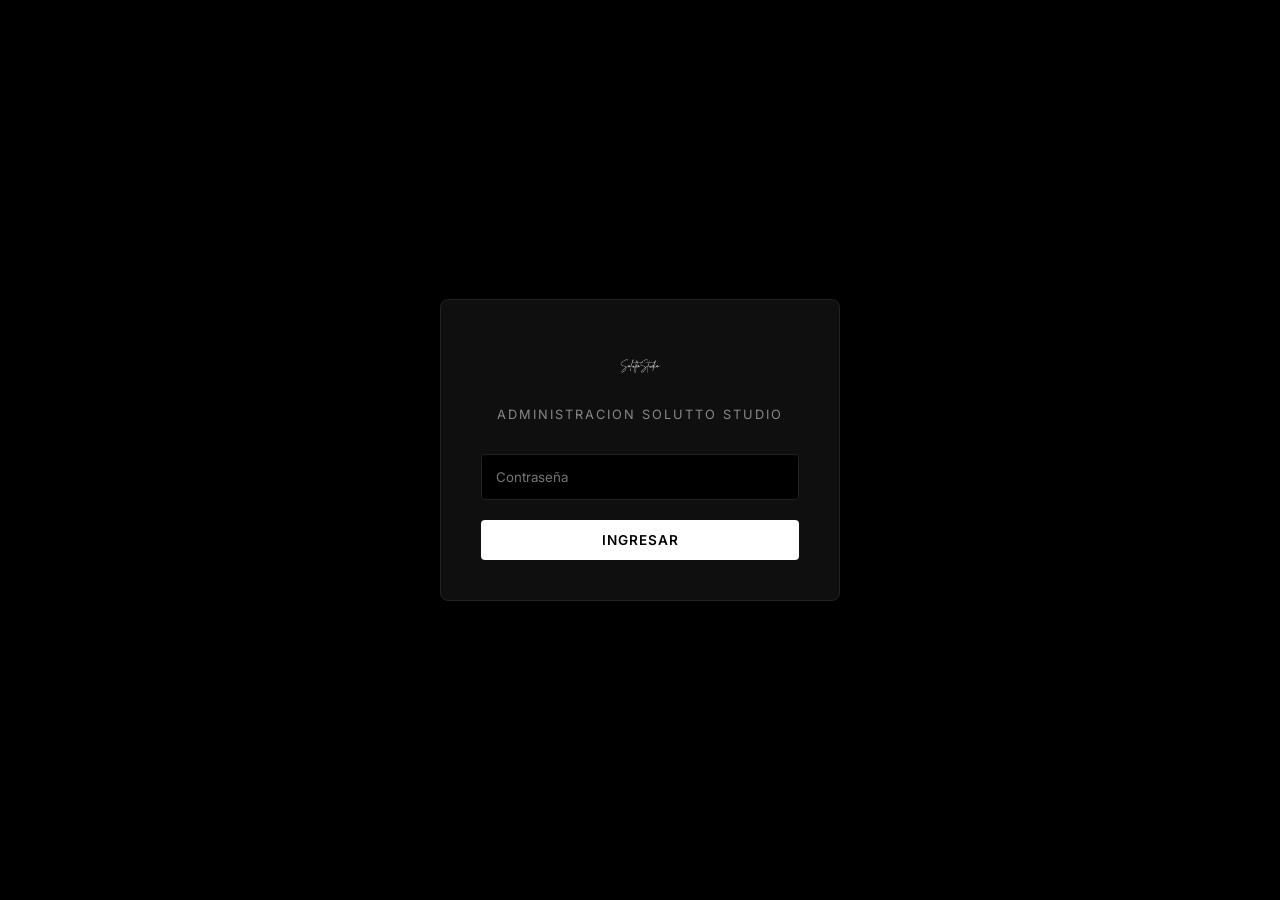
==== admin.html @ 9975852e "Archivos de Solutto" ====
<!DOCTYPE html>
<html lang="es">
<head>
  <meta charset="UTF-8">
  <meta name="viewport" content="width=device-width, initial-scale=1.0">
  <title>Agenda Solutto studio</title>
  
  <link rel="preconnect" href="https://fonts.googleapis.com">
  <link rel="preconnect" href="https://fonts.gstatic.com" crossorigin>
  <link href="https://fonts.googleapis.com/css2?family=Inter:wght@300;400;500;600&family=Poppins:wght@500;600;700&display=swap" rel="stylesheet">
  
  <link rel="stylesheet" href="/admin.css">
</head>
<body>

  <div id="login-view" class="login-wrapper active">
    <div class="login-card">
      <img src="/logo-solutto.png" alt="Solutto studio" style="max-height: 50px; width: auto; margin: 0 auto 15px; display:block;">
      <p class="login-subtitle">Administracion Solutto studio</p>
      <form id="login-form">
        <input type="password" id="admin-pass" placeholder="Contraseña" required>
        <button type="submit" class="btn btn-primary" id="btn-login">Ingresar</button>
        <p id="login-error" class="error-msg hidden">Contraseña incorrecta</p>
      </form>
    </div>
  </div>

  <div id="dashboard-view" class="dashboard-wrapper hidden">
    <aside class="sidebar">
      <div class="sidebar-header">
        <img src="/logo-solutto.png" alt="Solutto studio" style="max-height: 40px; width: auto;">
      </div>
      <nav class="sidebar-nav">
        <button class="nav-item active" data-target="view-servicios">Gestión de Servicios</button>
        <button class="nav-item" data-target="view-agenda">Agenda de Reservas</button>
      </nav>
      <div class="sidebar-footer">
        <button id="btn-logout" class="nav-item text-danger">Cerrar Sesión</button>
      </div>
    </aside>

    <main class="main-content">
      <section id="view-servicios" class="admin-view active">
        <div class="view-header">
          <h2 class="view-title">Servicios</h2>
          <button id="btn-open-add-service" class="btn btn-primary">NUEVO SERVICIO</button>
        </div>
        <div id="admin-services-container"></div>
      </section>

      <section id="view-agenda" class="admin-view hidden">
        <div class="view-header">
          <h2 class="view-title">Agenda de Reservas</h2>
          <button id="btn-open-block" class="btn btn-secondary">BLOQUEAR HORARIO</button>
        </div>
        <div class="table-container">
          <table class="admin-table">
            <thead>
              <tr>
                <th>Fecha y Hora</th>
                <th>Cliente</th>
                <th>Teléfono</th>
                <th>Servicio</th>
                <th>Estado</th>
                <th>Acción</th>
              </tr>
            </thead>
            <tbody id="table-agenda-body"></tbody>
          </table>
        </div>
      </section>
    </main>
  </div>

  <!-- MODALES DE ADMIN (Iguales) -->
  <div id="modal-add-service" class="modal-overlay hidden"><div class="modal-card"><h3 class="modal-title">Agregar Servicio</h3><form id="form-add-service"><div class="field"><label>Categoría</label><input type="text" id="add-cat" required></div><div class="field"><label>Nombre del Servicio</label><input type="text" id="add-nom" required></div><div class="field"><label>Precio</label><input type="number" id="add-pre" required></div><div class="field"><label>Duración (minutos)</label><input type="number" id="add-dur" required></div><div class="modal-actions"><button type="button" class="btn btn-secondary" id="btn-close-modal-service">Cancelar</button><button type="submit" class="btn btn-primary" id="btn-save-service">Guardar</button></div></form></div></div>
  <div id="modal-edit-service" class="modal-overlay hidden"><div class="modal-card"><h3 class="modal-title">Editar Servicio</h3><p id="edit-nom-display" style="color:var(--primary); font-weight:600; font-size:1.1rem; margin-bottom:15px;"></p><form id="form-edit-service"><div class="field"><label>Precio</label><input type="number" id="edit-pre" required></div><div class="field"><label>Duración (minutos)</label><input type="number" id="edit-dur" required></div><div class="modal-actions"><button type="button" class="btn btn-secondary" id="btn-close-edit-service">Cancelar</button><button type="submit" class="btn btn-primary" id="btn-save-edit">Guardar Cambios</button></div></form></div></div>
  <div id="modal-block-time" class="modal-overlay hidden"><div class="modal-card"><h3 class="modal-title">Bloquear Horario</h3><form id="form-block-time"><div class="field"><label>Fecha</label><input type="date" id="block-date" required></div><div style="display:flex; gap:10px;"><div class="field" style="flex:1;"><label>Hora Inicio</label><input type="time" id="block-start" required></div><div class="field" style="flex:1;"><label>Hora Fin</label><input type="time" id="block-end" required></div></div><div class="field"><label>Motivo</label><input type="text" id="block-reason"></div><div class="modal-actions"><button type="button" class="btn btn-secondary" id="btn-close-block">Cancelar</button><button type="submit" class="btn btn-primary" id="btn-save-block">Bloquear</button></div></form></div></div>
  <div id="modal-cancel-booking" class="modal-overlay hidden"><div class="modal-card"><h3 class="modal-title text-danger">Eliminar</h3><p class="modal-text">¿Estás seguro de cancelar este registro del calendario?</p><div class="modal-actions mt-4"><button type="button" class="btn btn-secondary" id="btn-close-cancel-modal">Volver</button><button type="button" class="btn btn-danger" id="btn-confirm-cancel">Sí, Eliminar</button></div></div></div>

  <div id="global-loader" class="modal-overlay hidden"><div class="spinner"></div></div>
  <script src="/admin.js"></script>
</body>
</html>
---- admin.css ----
:root {
  /* TOKENS DE DISEÑO CORPORATIVO (Estética Premium Minimalista) */
  --bg-dark: #000000;
  --bg-surface: #0f0f0f;
  --bg-surface-hover: #1a1a1a;
  --bg-sidebar: #050505; 
  
  --text-main: #ffffff;
  --text-muted: #888888;
  --border-color: #222222;
  
  /* Acentos en Blanco y Plata */
  --primary: #ffffff;
  --primary-hover: #d1d5db; 
  
  --danger: #ef4444;

  /* Tipografías Corporativas Limpias */  
  --font-display: 'Poppins', sans-serif;
  --font-accent: 'Poppins', sans-serif; 
  --font-body: 'Inter', sans-serif;
  
  --transition: 0.3s ease;
  
  --max-width: 800px;
  --header-height: 80px;
}

* { box-sizing: border-box; margin: 0; padding: 0; }
body { font-family: var(--font-body); background: var(--bg-dark); color: var(--text-main); font-size: 14px; line-height: 1.5; height: 100vh; overflow: hidden; }
.hidden { display: none !important; } .text-danger { color: var(--danger) !important; } .mt-4 { margin-top: 1.5rem; }

.btn { padding: 12px 20px; border: none; border-radius: 4px; font-family: var(--font-body); font-size: 0.85rem; font-weight: 600; text-transform: uppercase; letter-spacing: 1px; cursor: pointer; transition: var(--transition); }
.btn-primary { background: var(--primary); color: #000; } .btn-primary:hover { background: var(--primary-hover); }
.btn-secondary { background: transparent; color: var(--text-main); border: 1px solid var(--border-color); }
.btn-secondary:hover { border-color: var(--text-main); }
.btn-danger { background: transparent; color: var(--danger); border: 1px solid var(--danger); }
.btn-sm { padding: 6px 12px; font-size: 0.75rem; }

.spinner { width: 40px; height: 40px; border: 3px solid var(--border-color); border-top-color: var(--primary); border-radius: 50%; animation: spin 0.8s linear infinite; }
@keyframes spin { to { transform: rotate(360deg); } }

.login-wrapper { position: fixed; inset: 0; display: flex; justify-content: center; align-items: center; background: var(--bg-dark); z-index: 1000; }
.login-card { background: var(--bg-surface); padding: 40px; border-radius: 8px; border: 1px solid var(--border-color); text-align: center; width: 90%; max-width: 400px; }
.login-subtitle { color: var(--text-muted); text-transform: uppercase; letter-spacing: 2px; font-size: 0.8rem; margin-bottom: 30px; }
#login-form input { width: 100%; padding: 14px; margin-bottom: 20px; background: var(--bg-dark); border: 1px solid var(--border-color); border-radius: 4px; color: var(--text-main); font-family: var(--font-body); }
#login-form input:focus { outline: none; border-color: var(--primary); }
#login-form .btn { width: 100%; }
.error-msg { color: var(--danger); font-size: 0.85rem; margin-top: 15px; }

.dashboard-wrapper { display: flex; height: 100vh; flex-direction: row; }
.sidebar { width: 260px; background: var(--bg-sidebar); border-right: 1px solid var(--border-color); display: flex; flex-direction: column; z-index: 50; }
.sidebar-header { padding: 30px 20px; border-bottom: 1px solid var(--border-color); text-align: center; }
.sidebar-nav { flex-grow: 1; padding: 20px 0; }
.nav-item { width: 100%; text-align: left; padding: 15px 25px; background: transparent; border: none; color: var(--text-muted); font-family: var(--font-body); font-size: 0.85rem; font-weight: 600; text-transform: uppercase; letter-spacing: 1px; cursor: pointer; transition: var(--transition); }
.nav-item:hover { background: var(--bg-surface); color: var(--text-main); }
.nav-item.active { background: var(--bg-surface-hover); color: var(--text-main); border-left: 3px solid var(--primary); }
.sidebar-footer { padding: 20px; border-top: 1px solid var(--border-color); }

.main-content { flex-grow: 1; background: var(--bg-dark); padding: 40px; overflow-y: auto; }
.view-header { display: flex; justify-content: space-between; align-items: center; margin-bottom: 30px; }
.view-title { font-family: var(--font-display); font-size: 2rem; font-weight: 600; }

/* ── ACORDEÓN DE SERVICIOS (Corregido) ── */
.category-block { margin-bottom: 0.5rem; border-bottom: 1px solid var(--border-color); }
.accordion-header { width: 100%; display: flex; justify-content: space-between; align-items: center; background: transparent; border: none; padding: 1.5rem 0; cursor: pointer; font-family: var(--font-body); font-size: 0.85rem; font-weight: 600; color: var(--text-muted); text-transform: uppercase; letter-spacing: 1.5px; transition: var(--transition); }
.accordion-header:hover, .accordion-header.active { color: var(--text-main); }
.accordion-icon { font-size: 0.75rem; transition: transform 0.3s ease; }
.accordion-header.active .accordion-icon { transform: rotate(180deg); color: var(--primary); }
.accordion-content { display: grid; grid-template-rows: 0fr; transition: grid-template-rows 0.3s ease; }
.accordion-content.open { grid-template-rows: 1fr; }
.accordion-inner { overflow: hidden; } /* Esta clase oculta los márgenes residuales */
.services-inner-grid { display: flex; flex-direction: column; gap: 12px; padding-bottom: 1.5rem; padding-top: 0.5rem; }

.service-card { background: var(--bg-surface); border: 1px solid var(--border-color); border-radius: 6px; padding: 20px 24px; display: flex; justify-content: space-between; align-items: center; }
.service-card h3 { font-family: var(--font-body); font-size: 0.95rem; font-weight: 700; margin-bottom: 4px; color: var(--text-main); }
.service-card .duration { font-size: 0.85rem; color: var(--text-muted); }
.service-card .price { font-family: var(--font-body); font-size: 1rem; font-weight: 600; color: var(--text-muted); margin-top:5px;}
.service-card-actions { display: flex; gap: 10px; }

/* TABLA (Para Agenda) */
.table-container { background: var(--bg-surface); border: 1px solid var(--border-color); border-radius: 8px; overflow: hidden; }
.admin-table { width: 100%; border-collapse: collapse; text-align: left; }
.admin-table th { padding: 16px 20px; background: var(--bg-sidebar); color: var(--text-muted); font-size: 0.75rem; font-weight: 600; text-transform: uppercase; letter-spacing: 1px; border-bottom: 1px solid var(--border-color); }
.admin-table td { padding: 16px 20px; border-bottom: 1px solid var(--border-color); font-size: 0.9rem; vertical-align: middle; }
.badge { padding: 4px 10px; border-radius: 4px; font-size: 0.75rem; font-weight: 600; text-transform: uppercase; letter-spacing: 0.5px; }
.badge.active { background: rgba(46, 125, 50, 0.15); color: #81c784; border: 1px solid rgba(46, 125, 50, 0.3); }
.badge.inactive { background: rgba(136, 136, 136, 0.1); color: var(--text-muted); border: 1px solid var(--border-color); }

/* MODALES */
.modal-overlay { position: fixed; inset: 0; display: flex; justify-content: center; align-items: center; background: rgba(0,0,0,0.85); backdrop-filter: blur(5px); z-index: 2000; }
.modal-card { background: var(--bg-surface); padding: 30px; border-radius: 8px; border: 1px solid var(--border-color); width: 90%; max-width: 450px; }
.modal-title { font-family: var(--font-display); font-size: 1.6rem; font-weight: 600; margin-bottom: 20px; }
.modal-text { color: var(--text-muted); font-size: 0.95rem; line-height: 1.5; }
.field { margin-bottom: 18px; }
.field label { display: block; font-size: 0.75rem; font-weight: 600; color: var(--text-muted); margin-bottom: 8px; text-transform: uppercase; letter-spacing: 1px;}
.field input { width: 100%; padding: 12px; background: var(--bg-dark); border: 1px solid var(--border-color); border-radius: 4px; color: var(--text-main); font-family: var(--font-body); font-size: 0.95rem; }
.field input:focus { outline: none; border-color: var(--primary); }
.modal-actions { display: flex; justify-content: flex-end; gap: 12px; margin-top: 30px; }

/* ── RESPONSIVE ADMIN (Blindado) ── */
@media (max-width: 900px) {
  .dashboard-wrapper { flex-direction: column; }
  
  /* Menú lateral pasa a ser horizontal deslizable */
  .sidebar { width: 100%; height: auto; flex-direction: row; justify-content: space-between; align-items: center; padding: 15px; border-bottom: 1px solid var(--border-color); border-right: none; }
  .sidebar-header { padding: 0; border: none; }
  .sidebar-nav { padding: 0; display: flex; gap: 15px; overflow-x: auto; white-space: nowrap; -webkit-overflow-scrolling: touch; }
  .nav-item { padding: 10px 5px; font-size: 0.75rem; text-align: center; border-left: none; border-bottom: 2px solid transparent; }
  .nav-item.active { border-left: none; border-bottom: 2px solid var(--primary); }
  .sidebar-footer { padding: 0; border: none; display: flex; align-items: center; }

  .main-content { padding: 20px 15px; }
  .view-header { flex-direction: column; align-items: flex-start; gap: 15px; }
  .view-header .btn { width: 100%; }

  /* Acordeón de Servicios Móvil */
  .service-card { flex-direction: column; align-items: flex-start; gap: 15px; }
  .service-card-actions { width: 100%; flex-direction: column; gap: 10px; }
  .service-card-actions .btn { width: 100%; margin: 0; }

  /* Tabla de Agenda transformada en Tarjetas */
  .admin-table, .admin-table tbody, .admin-table tr, .admin-table td { display: block; width: 100%; }
  .admin-table thead { display: none; }
  .admin-table tr { margin-bottom: 15px; border: 1px solid var(--border-color); border-radius: 8px; background: var(--bg-surface); padding: 15px; }
  .admin-table td { border-bottom: 1px solid var(--border-color); padding: 12px 0; text-align: right; display: flex; justify-content: space-between; align-items: center; }
  .admin-table td:last-child { border-bottom: none; justify-content: flex-end; padding-bottom: 0; }
  .admin-table td:last-child .btn { width: 100%; margin-top: 10px; }
  .admin-table td::before { content: attr(data-label); text-align: left; font-size: 0.75rem; font-weight: 600; color: var(--text-muted); text-transform: uppercase; letter-spacing: 1px; flex-shrink: 0; margin-right: 15px; }

  /* Modales al 100% */
  .modal-card { width: 95%; padding: 25px 20px; }
  .modal-actions { flex-direction: column; gap: 10px; }
  .modal-actions .btn { width: 100%; margin: 0; }
}
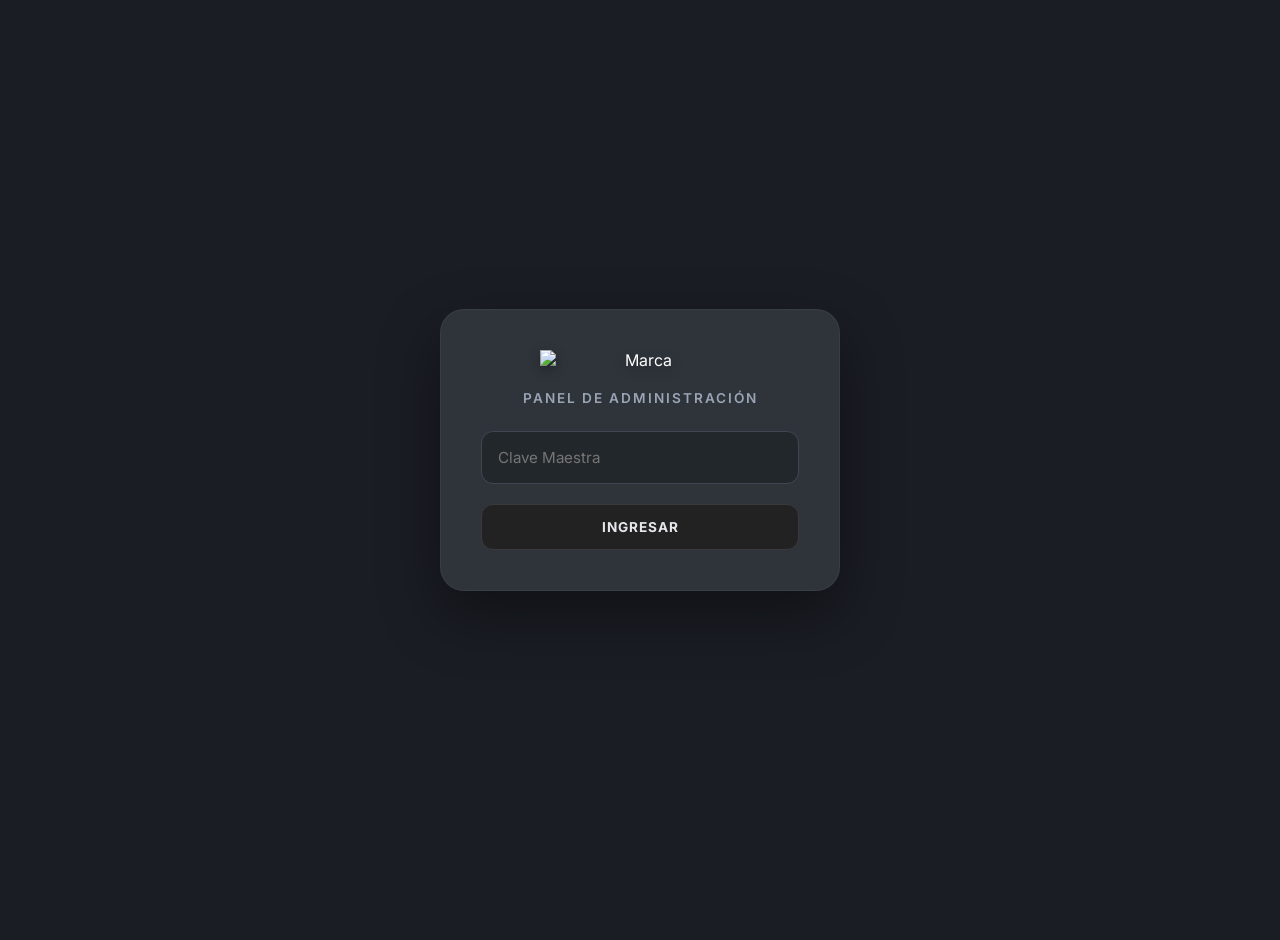
==== commit 29640a9f: "Update admin.html" ====
--- a/admin.html
+++ b/admin.html
@@ -2,25 +2,764 @@
 <html lang="es">
 <head>
   <meta charset="UTF-8">
-  <meta name="viewport" content="width=device-width, initial-scale=1.0">
-  <title>Agenda Solutto studio</title>
+  <meta name="viewport" content="width=device-width, initial-scale=1.0, maximum-scale=1.0, user-scalable=no, viewport-fit=cover">
+  <meta name="apple-mobile-web-app-capable" content="yes">
+  <meta name="apple-mobile-web-app-status-bar-style" content="black-translucent">
+  <meta name="apple-mobile-web-app-title" content="Admin Nomi">
   
-  <link rel="preconnect" href="https://fonts.googleapis.com">
-  <link rel="preconnect" href="https://fonts.gstatic.com" crossorigin>
-  <link href="https://fonts.googleapis.com/css2?family=Inter:wght@300;400;500;600&family=Poppins:wght@500;600;700&display=swap" rel="stylesheet">
+  <link rel="icon" type="image/png" id="favicon-principal" href="/apple-touch-icon.png?v=2">
+  <link rel="apple-touch-icon" sizes="180x180" id="apple-touch-principal" href="/apple-touch-icon.png?v=2">
+  <meta name="theme-color" content="#1a1d24">
+  <title>Admin - Nomi</title>
   
-  <link rel="stylesheet" href="/admin.css">
+  <link href="https://fonts.googleapis.com/css2?family=Inter:wght@400;500;600;700;800&display=swap" rel="stylesheet">
+  <script src="https://cdn.jsdelivr.net/npm/sweetalert2@11"></script>
+  <script src="https://cdn.jsdelivr.net/npm/chart.js"></script>
+  
+  <style>
+    /* TEMA NOMI ADMIN DINÁMICO: UI Premium */
+    :root { 
+      color-scheme: dark;
+      --bg-color: #1a1d24; 
+      --card-bg: #2E343A; 
+      --input-bg: #22272c; 
+      --text-main: #FFFFFF; 
+      --text-muted: #9ba4b5; 
+      --accent: #3841F2; 
+      --accent-hover: #5a61f5; 
+      --brand-pink: #FF3488;
+      --secondary: #3f4752; 
+      --border: #3f4752; 
+      --danger: #FF3488; 
+      --success: #DFF98E; 
+      --warning: #f2f258; 
+      --sidebar-bg: #1a1d24; 
+      --ui-bg: #222222;
+      --ui-bg-hover: #2a2a2d;
+      --ui-bg-deep: #1a1a1c;
+      --ui-border: #3a3a3e;
+      --ui-text: #e5e7eb;
+      --ui-text-muted: #9ca3af;
+      --panel-bg: #151515;
+      --panel-border: #2a2a2d;
+      --panel-text: #f4f4f5;
+      --day-bg: #13161b;
+      --day-border: #3f4752;
+      --day-text: #b7bfc9;
+      --card-border: rgba(255,255,255,0.05);
+      --card-border-strong: rgba(255,255,255,0.08);
+    }
+
+    /* OVERRIDE: MODO CLARO PARA UI DEL ADMIN (Solo Local) */
+    body.light-theme { 
+      color-scheme: light;
+      --bg-color: #F4F4F5; 
+      --card-bg: #FFFFFF; 
+      --input-bg: #E4E4E7; 
+      --text-main: #18181B; 
+      --text-muted: #71717A; 
+      --border: #D4D4D8; 
+      --sidebar-bg: #F4F4F5; 
+      --ui-bg: #E4E4E7;
+      --ui-bg-hover: #D4D4D8;
+      --ui-bg-deep: #F4F4F5;
+      --ui-border: #D4D4D8;
+      --ui-text: #18181B;
+      --ui-text-muted: #71717A;
+      --panel-bg: #FFFFFF;
+      --panel-border: #D4D4D8;
+      --panel-text: #18181B;
+      --day-bg: #E4E4E7;
+      --day-border: #D4D4D8;
+      --day-text: #3F3F46;
+      --card-border: rgba(0,0,0,0.08);
+      --card-border-strong: rgba(0,0,0,0.12);
+    }
+
+    /* CHIPS DÍAS LABORABLES (estilo Calendly, sobrio y minimalista) */
+    .day-chips { display: flex; flex-wrap: wrap; gap: 10px; align-items: center; }
+    .day-chip { cursor: pointer; user-select: none; }
+    .day-chip input[type="checkbox"] { display: none; }
+    .day-label {
+      display: inline-block;
+      background: var(--day-bg);
+      border: 1px solid var(--day-border);
+      color: var(--day-text);
+      padding: 8px 16px;
+      border-radius: 6px;
+      font-size: 0.8rem;
+      font-weight: 500;
+      transition: background 0.15s ease, color 0.15s ease, border-color 0.15s ease;
+      line-height: 1.2;
+    }
+    .day-chip:hover .day-label { border-color: var(--text-muted); color: var(--text-main); }
+    .day-chip input[type="checkbox"]:checked + .day-label {
+      background: var(--text-main);
+      border-color: var(--text-main);
+      color: var(--bg-color);
+    }
+    
+    * { box-sizing: border-box; margin: 0; padding: 0; font-family: 'Inter', -apple-system, BlinkMacSystemFont, 'Segoe UI', Roboto, sans-serif; }
+    body, html { background-color: var(--bg-color); color: var(--text-main); height: 100vh; height: 100dvh; overflow: hidden; transition: background-color 0.4s ease; }
+    
+    .login-wrapper { display: flex; justify-content: center; align-items: center; min-height: 100vh; min-height: 100dvh; padding: 20px; }
+    .login-card { background: var(--card-bg); padding: 40px; border-radius: 24px; border: 1px solid var(--card-border); width: 100%; max-width: 400px; text-align: center; box-shadow: 0 24px 60px rgba(0,0,0,0.4); }
+    .login-subtitle { color: var(--text-muted); font-size: 0.85rem; margin-bottom: 25px; text-transform: uppercase; letter-spacing: 2px; font-weight: 600;}
+    .login-card input { width: 100%; padding: 16px; margin-bottom: 20px; background: var(--input-bg); border: 1px solid var(--border); border-radius: 12px; color: var(--text-main); outline: none; transition: all 0.3s; font-size: 0.95rem;}
+    .login-card input:focus { border-color: var(--accent); }
+    .error-msg { color: var(--danger); font-size: 0.85rem; margin-top: 10px; font-weight: 500;}
+    
+    /* Botones Unificados: Estética Wabi-Sabi (oscuros + bordes plateados) */
+    .btn { padding: 14px 24px; background: var(--ui-bg); color: var(--ui-text) !important; border: 1px solid var(--ui-border); border-radius: 12px; font-weight: 700; cursor: pointer; font-size: 0.85rem; text-transform: uppercase; transition: all 0.3s ease; display: inline-flex; align-items: center; justify-content: center; gap: 8px; letter-spacing: 1px; }
+    .btn:hover { background: var(--ui-bg-hover); border-color: var(--ui-text); transform: translateY(-1px); box-shadow: 0 6px 16px rgba(0,0,0,0.2); }
+    .btn:disabled { opacity: 0.5; cursor: not-allowed; transform: none; box-shadow: none;} 
+    
+    /* Botón Danger: estricto gris/plateado, sin rojo/rosa/magenta */
+    .btn-danger { background: transparent; color: var(--ui-text-muted) !important; border: 1px solid var(--ui-border); }
+    .btn-danger:hover { background: var(--ui-bg-deep); border-color: var(--ui-text); }
+    
+    /* Botón Secondary Refinado */
+    .btn-secondary { background: var(--ui-bg-deep); color: var(--ui-text) !important; border: 1px solid var(--ui-border); }
+    .btn-secondary:hover { background: var(--ui-bg-hover); }
+    .btn-sm { padding: 8px 16px; font-size: 0.75rem; }
+
+    /* Estado activo de filtros de rango por clase (sin estilos inline) */
+    .filter-dash-btn.active, .filter-agenda-btn.active { background: var(--accent) !important; color: #fff !important; border-color: var(--accent) !important; }
+
+    /* Accesibilidad: anillo de foco visible para navegación por teclado */
+    .btn:focus-visible, .nav-item:focus-visible, .t-filter-btn:focus-visible, .filter-dash-btn:focus-visible, .filter-agenda-btn:focus-visible, .btn-check:focus-visible, .kanban-mover-btn:focus-visible, .kanban-card:focus-visible, .mobile-bottom-nav .nav-item:focus-visible { outline: 2px solid var(--accent); outline-offset: 2px; }
+
+    /* Botón Check-in/Out minimalista Wabi-Sabi */
+    .btn-check { background: var(--input-bg); border: 1px solid var(--ui-border); border-radius: 6px; width: 26px; height: 26px; font-size: 0.85rem; line-height: 1; cursor: pointer; }
+    .btn-check:hover { border-color: var(--ui-text); }
+    .btn-check.completado { color: #DFF98E; }
+    .btn-check.ausente { color: #fca5a5; }
+    
+    /* Botón Success Unificado en paleta neutra */
+    .btn-success { background: transparent; color: var(--ui-text) !important; border: 1px solid var(--ui-border); }
+    .btn-success:hover { background: var(--ui-bg-hover); border-color: var(--ui-text); }
+    
+    /* WhatsApp Ghost Button (Solución a la fatiga visual) */
+    .whatsapp-btn { background: rgba(37, 211, 102, 0.15) !important; color: #25d366 !important; text-decoration: none; padding: 6px 14px; border-radius: 8px; font-weight: 600; font-size: 0.8rem; display: inline-flex; align-items: center; gap: 6px; border: 1px solid rgba(37, 211, 102, 0.3); transition: all 0.2s;}
+    .whatsapp-btn:hover { background: rgba(37, 211, 102, 0.25) !important; border-color: #25d366; }
+    
+    .dashboard-wrapper { display: flex; height: 100vh; height: 100dvh; width: 100%; }
+    
+    .sidebar { width: 280px; background: var(--sidebar-bg); border-right: 1px solid var(--border); display: flex; flex-direction: column; flex-shrink: 0; z-index: 100; transition: background 0.4s ease;}
+    .sidebar-header { padding: 35px 24px; border-bottom: 1px solid var(--border); display: flex; align-items: center; justify-content: center; }
+    .sidebar-nav { padding: 24px 16px; display: flex; flex-direction: column; gap: 8px; overflow-y: auto; }
+    .nav-item { background: transparent; border: none; text-align: left; padding: 14px 18px; border-radius: 12px; color: var(--text-muted); font-weight: 600; font-size: 0.85rem; cursor: pointer; transition: all 0.2s; text-transform: uppercase; letter-spacing: 1px; }
+    .nav-item:hover { background: var(--card-bg); color: var(--text-main); }
+    .nav-item.active { background: var(--card-bg); color: var(--text-main); border: 1px solid var(--border); box-shadow: 0 4px 12px rgba(0,0,0,0.1); }
+    
+    .main-content { flex-grow: 1; padding: 40px; display: flex; flex-direction: column; height: 100vh; height: 100dvh; overflow-y: auto; }
+    .admin-view { display: none; flex-direction: column; height: 100%; }
+    .admin-view.active { display: flex; }
+    .view-header { display: flex; justify-content: space-between; align-items: center; margin-bottom: 25px; flex-shrink: 0; flex-wrap: wrap; gap: 15px; }
+    .view-title { font-size: 1.8rem; font-weight: 700; letter-spacing: -0.5px; }
+    
+    .search-bar { padding: 12px 18px; background: var(--input-bg); border: 1px solid var(--border); border-radius: 12px; color: var(--text-main); font-size: 0.95rem; width: 100%; max-width: 280px; outline: none; transition: 0.3s; }
+    .search-bar:focus { border-color: var(--accent); }
+
+    /* RF-04: buscador con lupa y botón limpiar. El input conserva .search-bar y su tamaño original. */
+    .search-wrapper { position: relative; display: inline-block; width: 280px; max-width: 100%; }
+    .search-wrapper.is-sm { width: 250px; }
+    .search-wrapper.is-full { width: 100%; }
+    .search-wrapper .search-bar { width: 100%; padding-left: 34px; padding-right: 30px; }
+    .search-wrapper.is-full .search-bar { padding: 4px 10px 4px 30px; padding-right: 26px; }
+    .search-icon { position: absolute; left: 11px; top: 50%; transform: translateY(-50%); display: flex; color: var(--text-muted); pointer-events: none; }
+    .search-wrapper.is-full .search-icon { left: 8px; }
+    .search-clear { position: absolute; right: 6px; top: 50%; transform: translateY(-50%); display: none; align-items: center; justify-content: center; width: 20px; height: 20px; border-radius: 6px; border: 1px solid var(--border); background: var(--input-bg); color: var(--text-muted); cursor: pointer; padding: 0; line-height: 1; font-size: 0.72rem; }
+    .search-wrapper.is-full .search-clear { right: 4px; }
+    .search-wrapper.has-value .search-clear { display: flex; }
+    .search-clear:hover, .search-clear:focus { background: var(--accent); border-color: var(--accent); color: #fff; }
+    .search-clear:focus-visible { outline: 2px solid var(--accent); outline-offset: 2px; }
+    @media (pointer: coarse) { .search-wrapper.has-value .search-clear { display: flex; } }
+
+    /* CRM CLIENTES: contenedor de controles del header. Existe para que el
+       buscador, el botón "+ Agregar cliente" y el control de tema (que lo
+       inyecta aplicarBotonTemaAlHeader() como último hijo DIV) formen UN solo
+       grupo. Al ser el último DIV del .view-header, esa función lo reconoce
+       sin cambiar una línea de su lógica. El wrap permite que en pantallas
+       angostas el buscador y el botón passen de línea sin overflow. */
+    .clientes-controles { display: flex; align-items: center; gap: 12px; flex-wrap: wrap; }
+    .clientes-controles .search-wrapper { flex: 0 1 280px; }
+    /* En el breakpoint mobile el .view-header pasa a `flex-direction: column`
+       con `align-items: flex-start`, así que este contenedor quedaría con ancho
+       shrink-to-fit en vez de ocupar la fila. Se le da el ancho explícito para
+       que el wrap sea determinista y el buscador pueda encogerse. Regla acotada
+       a .clientes-controles: no toca ningún otro header. */
+    @media (max-width: 768px) { .clientes-controles { width: 100%; } }
+
+    /* ══════════════════════════════════════════════════════════════════
+       CRM CLIENTES · GRID COMPARTIDO + FILAS EN FORMA DE TABLA
+       Todo lo de abajo está ACOTADO a la sección de Clientes: `.data-card`,
+       `.list-container` y `.desktop-only-header` son globales y los comparten
+       Agenda, Servicios, Profesionales, Finanzas y Cupones, así que no se tocan.
+
+       La variable vive en #view-clientes, el ANCESTRO COMÚN del header y del
+       contenedor de filas. Con la variable acá hay UNA sola fuente de verdad
+       para las cinco columnas: no existe el valor duplicado que puede
+       desincronizarse en el próximo cambio.
+
+       ══════════════════════════════════════════════════════════════════ */
+    /* 5 tracks, uno por columna real del Directorio: CLIENTE / NÚMERO / MAIL
+       REGISTRO / ACCIÓN. Todo sin `auto` y sin `fr` en el track de ACCIÓN: el
+       ancho de las 3 acciones es fijo (medido, 298.8px → 300px), así que el
+       contenido de una fila no puede alterar el ancho de las columnas y header
+       y filas resuelven exactamente los mismos 5 tracks. Antes el track de
+       ACCIÓN era `minmax(280px, auto)`: el header lo calculaba contra la
+       palabra "Acción" (280px) y la fila contra 3 botones (298.8px), y esa
+       diferencia salía de los tracks `fr`, desplazando REGISTRO ~13px. */
+    #view-clientes {
+      --grid-clientes: minmax(200px, 1.4fr) 150px minmax(190px, 1.6fr) 84px 300px;
+    }
+
+    /* ══════════════════════════════════════════════════════════════════
+       CRM · ALINEACIÓN ESTRUCTURAL DEL HEADER DE COLUMNAS
+       El header vive DENTRO de `#admin-clientes-container`, no como hermano,
+       así que mide exactamente lo mismo que el grupo de filas y ambas cajas
+       resuelven los mismos 5 tracks de `--grid-clientes`. Alineación por
+       estructura: ningún margin, ningún padding compensatorio, ningún offset.
+       `sticky` mantiene el header visible al scrollear; el fondo opaco es
+       `var(--card-bg)`, el MISMO token que pinta las cards, así ninguna fila
+       se transparenta por debajo (mismo criterio que `.admin-table th`, que usa
+       `var(--input-bg)` por estar sobre `input-bg`).
+       ══════════════════════════════════════════════════════════════════ */
+    #admin-clientes-container > .desktop-only-header {
+      position: sticky; top: 0; z-index: 2; background: var(--card-bg);
+      /* Las filas llevan `.data-card` que aporta `border: 1px`. El header no
+         tiene borde, así que su caja de contenido empezaba 1px antes y medía
+         2px más ancha que la de la fila, y los tracks `fr` resolvían distinto.
+         Este borde transparente pone a ambas cajas exactamente en el mismo
+         ancho. No es un offset: el header queda con la MISMA caja de borde que
+         la card. Medido, los 5 deltas bajan de ±1px a 0. */
+      border-left: 1px solid transparent;
+      border-right: 1px solid transparent;
+    }
+    /* Las filas viven en un envoltorio propio: el render escribe ahí y no
+       borra el header sticky. El `gap: 6px` de ESTE envoltorio separa fila
+       a fila, con el mismo ritmo que `#finanzas-list-container` (6px). */
+    #admin-clientes-rows { display: flex; flex-direction: column; gap: 6px; }
+
+    /* ══════════════════════════════════════════════════════════════════
+       NORMALIZACIÓN VISUAL CON FINANZAS (referencia canónica de listas)
+       `.finanzas-fila` NO redefine la superficie de la card: se apoya en
+       `.data-card` y solo ajusta el padding. Sus valores reales hoy son
+       `gap: 6px` en el contenedor y `padding: 7px 15px` en la fila; la
+       superficie (fondo, borde, radio, sombra) es la de `.data-card`.
+       acá se replica EXACTO ese criterio: no se declara ni background, ni
+       border, ni border-radius, ni box-shadow, ni hover, para que la card
+       los herede igual que Finanzas. Si se vuelve a declarar cualquiera de
+       ellos, Clientes deja de pertenecer al mismo sistema visual.
+       ══════════════════════════════════════════════════════════════════ */
+    /* `gap: 0`: el header vive DENTRO del contenedor, así que con 0 queda
+       pegado a la primera fila — igual que Finanzas, donde el header es
+       hermano del contenedor y la separación medida es 0. El ritmo entre
+       filas lo aporta #admin-clientes-rows (6px). */
+    #admin-clientes-container { gap: 0; }
+    #admin-clientes-container .cliente-fila {
+      display: grid;
+      grid-template-columns: var(--grid-clientes);
+      gap: 15px;
+      align-items: center;
+      justify-content: stretch;
+      /* Mismo padding compacto que `.finanzas-fila`. La densidad viene de acá
+         y de la grilla de 5 columnas, no de apretar la tipografía. */
+      padding: 7px 15px;
+    }
+    /* Las 3 celdas de texto (CLIENTE, NÚMERO, MAIL) comparten el mismo criterio
+       de recorte que `.finanzas-concepto`: `min-width: 0` es lo que permite que el track se
+       encoja y dispare el ellipsis; sin él, un mail o un nombre largos
+       estirarían la grilla y desplazarían REGISTRO y ACCIÓN. */
+    #admin-clientes-container .cliente-campo {
+      min-width: 0; overflow: hidden; text-overflow: ellipsis; white-space: nowrap;
+    }
+    #admin-clientes-container .cliente-registro {
+      font-size: 0.8rem; color: var(--text-muted); white-space: nowrap;
+    }
+    #admin-clientes-container .cliente-acciones {
+      display: flex; gap: 8px; align-items: center; justify-content: flex-end;
+      text-align: right; flex-wrap: nowrap;
+    }
+    /* Mobile: el header de columnas ya está oculto por el
+       `.desktop-only-header { display: none !important }` global, así que la
+       fila pasa a ser autosuficiente en vez de comprimirse en cinco tracks.
+       Mismo criterio que el bloque mobile de Finanzas: solo se toca el
+       reflujo (2 columnas + celdas a ancho completo y wrap de las acciones),
+       nunca la superficie ni el padding de la card. */
+    @media (max-width: 768px) {
+      /* Mobile: 5 tracks no caben en 390px sin overflow. La fila pasa a 2
+         columnas y conserva los 5 datos: CLIENTE y NÚMERO comparten la
+         primera banda; MAIL, REGISTRO y ACCIÓN toman el ancho completo. El
+         header ya está oculto por la regla global, así que la fila es
+         autosuficiente. Medido a 390px: 149px de alto y scrollWidth ==
+         clientWidth, sin overflow horizontal. Mismo lenguaje visual que
+         Finanzas: solo se toca el reflujo, nunca la superficie ni el padding. */
+      #admin-clientes-container .cliente-fila {
+        grid-template-columns: 1fr 1fr; align-items: flex-start;
+      }
+      #admin-clientes-container .cliente-mail,
+      #admin-clientes-container .cliente-registro,
+      #admin-clientes-container .cliente-acciones {
+        grid-column: 1 / -1;
+      }
+      #admin-clientes-container .cliente-campo { white-space: normal; overflow: visible; text-overflow: clip; }
+      #admin-clientes-container .cliente-acciones { flex-wrap: wrap; justify-content: flex-start; }
+    }
+
+    /* RF-04: select de filtro, mismo lenguaje visual que .date-input */
+    .filter-select { padding: 8px 12px; background: var(--input-bg); border: 1px solid var(--border); border-radius: 8px; color: var(--text-main); font-size: 0.85rem; outline: none; cursor: pointer; }
+    .filter-select:focus { border-color: var(--accent); }
+    
+    .dashboard-filters { display: flex; flex-wrap: wrap; gap: 12px; margin-bottom: 25px; align-items: center; background: var(--card-bg); padding: 18px; border-radius: 16px; border: 1px solid var(--card-border); box-shadow: 0 8px 24px rgba(0,0,0,0.15);}
+    .quick-filters { display: flex; gap: 10px; flex-wrap: wrap; }
+    .filter-actions { display: flex; gap: 8px; align-items: center; margin-left: auto; }
+    .push-end { margin-left: auto; }
+    .date-input { padding: 8px 12px; background: var(--input-bg); border: 1px solid var(--border); border-radius: 8px; color: var(--text-main); font-size: 0.85rem; outline: none; }
+    
+    .metrics-grid { display: grid; grid-template-columns: repeat(auto-fit, minmax(200px, 1fr)); gap: 20px; margin-bottom: 25px; flex-shrink: 0; }
+    .metric-card { background: var(--card-bg); padding: 24px; border-radius: 16px; border: 1px solid var(--card-border); box-shadow: 0 12px 30px rgba(0,0,0,0.2); }
+    .metric-card h4 { color: var(--text-muted); font-size: 0.8rem; text-transform: uppercase; margin-bottom: 12px; letter-spacing: 0.5px; font-weight: 600;}
+    .metric-card .value { font-size: 2rem; font-weight: 700; letter-spacing: -0.5px;}
+    
+    .dashboard-bottom-grid { display: grid; grid-template-columns: 1fr 1fr; gap: 24px; flex-grow: 1; min-height: 0; }
+    .table-wrapper-flex { display: flex; flex-direction: column; background: var(--card-bg); border-radius: 16px; border: 1px solid var(--card-border); box-shadow: 0 12px 30px rgba(0,0,0,0.2); overflow: hidden; }
+    .table-header-title { padding: 20px 24px; background: var(--input-bg); border-bottom: 1px solid var(--border); display: flex; flex-direction: column; gap: 12px; }
+    .table-header-top { display: flex; justify-content: space-between; align-items: center; font-weight: 700; font-size: 1.1rem; color: var(--text-main); }
+    .table-header-bottom { display: flex; justify-content: space-between; align-items: center; flex-wrap: wrap; gap: 12px; }
+    
+    .table-quick-filters { display: flex; gap: 8px; overflow-x: auto; padding-bottom: 4px; }
+    .table-quick-filters::-webkit-scrollbar { height: 4px; }
+    .table-quick-filters::-webkit-scrollbar-thumb { background: var(--border); border-radius: 4px; }
+    .t-filter-btn { padding: 6px 14px; background: var(--card-bg); border: 1px solid var(--border); border-radius: 20px; color: var(--text-muted); font-size: 0.8rem; font-weight: 600; cursor: pointer; white-space: nowrap; transition: 0.2s; }
+    .t-filter-btn.active { background: var(--accent); color: #fff; border-color: var(--accent); }
+    .t-filter-btn:hover:not(.active) { background: var(--secondary); color: var(--text-main); }
+    
+    .table-scroll-area { flex-grow: 1; overflow-y: auto; }
+    .chart-wrapper { background: var(--card-bg); border-radius: 16px; border: 1px solid var(--card-border); box-shadow: 0 12px 30px rgba(0,0,0,0.2); display: flex; flex-direction: column; padding: 24px; }
+    .chart-container { position: relative; width: 100%; min-height: 400px; display: flex; align-items: center; justify-content: center; }
+    
+    .admin-table { width: 100%; border-collapse: collapse; text-align: left; font-size: 0.9rem; }
+    .admin-table th { background: var(--input-bg); padding: 16px 24px; color: var(--text-muted); font-size: 0.75rem; font-weight: 700; text-transform: uppercase; border-bottom: 1px solid var(--border); position: sticky; top: 0; z-index: 10; letter-spacing: 0.5px; }
+    .admin-table td { padding: 18px 24px; border-bottom: 1px solid var(--border); transition: opacity 0.3s ease; }
+    
+    .list-container { display: flex; flex-direction: column; gap: 16px; overflow-y: auto; flex-grow: 1; padding-right: 5px; }
+    .data-card { background: var(--card-bg); padding: 20px; border-radius: 14px; border: 1px solid var(--card-border); box-shadow: 0 4px 12px rgba(0,0,0,0.1); display: flex; justify-content: space-between; align-items: center; transition: background 0.3s ease, opacity 0.3s ease; }
+    
+    /* Mismo sistema visual que `.data-card` (la superficie de Finanzas): fondo
+       `--card-bg`, radio 14px, borde `--card-border` y la sombra corta de la
+       lista. El JS pinta además `background`/`border-color` en línea; hay que
+       sacarlos ahí o siguen ganando y la card vuelve a `--ui-bg-deep`. */
+    .service-card { display: flex; flex-direction: column; background: var(--card-bg); border-radius: 14px; border: 1px solid var(--card-border); box-shadow: 0 4px 12px rgba(0,0,0,0.1); overflow: hidden; min-height: 320px; }
+    
+    /* Imagen de Catálogo: fondo sólido neutro, sin patrones */
+    .service-img-container { 
+        height: 180px; flex-shrink: 0; width: 100%; background-size: cover; background-position: center; background-repeat: no-repeat; position: relative; 
+        background-color: var(--ui-bg);
+    }
+    .service-body { padding: 20px; display: flex; flex-direction: column; flex-grow: 1; justify-content: space-between; }
+    
+    /* Badges Premium Translúcidos */
+    .badge { padding: 6px 12px; border-radius: 6px; font-size: 0.75rem; font-weight: 700; text-transform: uppercase; letter-spacing: 0.5px; display: inline-block; }
+    .badge.active { background: rgba(223, 249, 142, 0.15); color: var(--success); border: 1px solid rgba(223, 249, 142, 0.3); }
+    .badge.inactive { background: rgba(156, 163, 175, 0.15); color: var(--ui-text-muted); border: 1px solid var(--ui-border); }
+    .badge.warning { background: rgba(242, 242, 88, 0.15); color: var(--warning); border: 1px solid rgba(242, 242, 88, 0.3); }
+    
+    /* Toggle Switches Estilo iOS (Para los Checkboxes) */
+    input[type="checkbox"] {
+        -webkit-appearance: none; appearance: none;
+        width: 46px !important; height: 26px !important;
+        background: var(--bg-color); border-radius: 26px;
+        position: relative; cursor: pointer; outline: none;
+        border: 2px solid var(--border); transition: all 0.3s cubic-bezier(0.4, 0, 0.2, 1);
+        flex-shrink: 0; margin: 0 !important;
+    }
+    input[type="checkbox"]::after {
+        content: ''; position: absolute; top: 2px; left: 2px;
+        width: 18px; height: 18px; background: var(--text-muted);
+        border-radius: 50%; transition: all 0.3s cubic-bezier(0.4, 0, 0.2, 1);
+    }
+    input[type="checkbox"]:checked { background: var(--accent); border-color: var(--accent); }
+    input[type="checkbox"]:checked::after { left: 22px; background: #fff; }
+    
+    @keyframes shimmer { 0% { background-position: -1000px 0; } 100% { background-position: 1000px 0; } }
+    .skeleton { background: linear-gradient(90deg, var(--input-bg) 25%, var(--border) 50%, var(--input-bg) 75%); background-size: 1000px 100%; animation: shimmer 2s infinite linear; border-radius: 8px; margin-bottom: 10px; }
+    .sk-row { height: 24px; width: 100%; }
+    .sk-card { height: 80px; width: 100%; border-radius: 12px; margin-bottom: 15px; }
+    
+    .modal-overlay { position: fixed; top: 0; left: 0; width: 100%; height: 100%; background: rgba(0,0,0,0.8); backdrop-filter: blur(8px); display: flex; justify-content: center; align-items: center; z-index: 1000; }
+    .modal-card { background: var(--panel-bg); padding: 35px; border-radius: 20px; width: 90%; max-width: 480px; border: 1px solid var(--panel-border); max-height: 90vh; overflow-y: auto; box-shadow: 0 25px 60px rgba(0,0,0,0.6); color: var(--panel-text);}
+    .modal-title { font-size: 1.5rem; margin-bottom: 24px; font-weight: 700; letter-spacing: -0.5px;}
+    .field { margin-bottom: 20px; }
+    .field label { display: block; font-size: 0.75rem; text-transform: uppercase; color: var(--text-muted); margin-bottom: 10px; letter-spacing: 0.5px; font-weight: 600;}
+    .field input, .field select, .field textarea { width: 100%; padding: 14px; background: var(--ui-bg); border: 1px solid var(--ui-border); border-radius: 10px; color: var(--panel-text); outline: none; font-size: 0.95rem; font-weight: 500;}
+    .field input::placeholder, .field select, .field textarea::placeholder { color: var(--ui-text-muted); }
+    .field select option { background: var(--panel-bg); color: var(--panel-text); }
+    .field input[type="color"] { padding: 2px; cursor: pointer; border: none; border-radius: 6px;}
+    .field input:focus, .field select:focus, .field textarea:focus { border-color: var(--ui-text); }
+    .modal-actions { display: flex; justify-content: flex-end; gap: 12px; margin-top: 28px; }
+    @media (max-width: 640px) {
+      .modal-overlay { align-items: flex-end; }
+      .modal-card { width: 100%; max-width: 100% !important; border-radius: 24px 24px 0 0; max-height: 92vh; max-height: 92dvh; padding: 28px 22px calc(28px + env(safe-area-inset-bottom)) 22px; }
+    }
+    .hidden { display: none !important; }
+    
+    .dropzone { border: 2px dashed var(--ui-border); background: var(--ui-bg); border-radius: 12px; padding: 24px; text-align: center; cursor: pointer; position: relative; overflow: hidden; min-height: 140px; display: flex; align-items: center; justify-content: center; flex-direction: column; color: var(--ui-text-muted); transition: 0.3s; }
+    .dropzone:hover { border-color: var(--ui-text); color: var(--panel-text); background: var(--ui-bg-deep);}
+    .dropzone.has-image { border-style: solid; }
+    .dropzone img { position: absolute; top: 0; left: 0; width: 100%; height: 100%; object-fit: contain; z-index: 1; opacity: 0.8; }
+    .dropzone span { position: relative; z-index: 2; font-size: 0.85rem; font-weight: 600; background: rgba(0,0,0,0.85); padding: 6px 12px; border-radius: 6px; display: flex; align-items: center; gap: 6px; color: #fff;}
+    
+    .agenda-grid { display: grid; grid-template-columns: var(--grid-agenda); gap: 15px; align-items: center; width: 100%; }
+    /* Sin min-width:0 un nombre largo infla el track fr y la grilla se va de
+       caja. Es el mismo criterio que .finanzas-concepto / .cliente-campo. */
+    #admin-agenda-container .agenda-grid > div { min-width: 0; }
+    .btn-text { display: inline; }
+    .agenda-actions.desktop-hide { display: none; }
+    
+    @media (max-width: 768px) {
+      body, html { height: auto; overflow: auto; overflow-x: hidden; }
+      .sidebar { display: none !important; }
+      .main-content { margin-left: 0; width: 100%; max-width: 100vw; padding: calc(20px + env(safe-area-inset-top)) 15px calc(120px + env(safe-area-inset-bottom)) 15px; height: auto; display: block; }
+      .metrics-grid { grid-template-columns: 1fr; }
+      .dashboard-filters { flex-direction: column; align-items: stretch; gap: 12px; padding: 14px; }
+      .quick-filters { width: 100%; }
+      .dashboard-filters > .quick-filters:not(.push-end) > .btn { flex: 1 1 calc(50% - 5px); min-height: 44px; }
+      .filter-actions, .push-end { margin-left: 0; width: 100%; flex-wrap: wrap; }
+      .filter-actions .date-input { flex: 1 1 140px; min-width: 0; }
+      .filter-actions .btn { flex: 1 1 auto; min-height: 44px; }
+      .dashboard-bottom-grid { grid-template-columns: 1fr; display: block; }
+      .table-wrapper-flex { min-height: 300px; margin-bottom: 20px; }
+      .chart-wrapper { min-height: 320px; margin-bottom: 40px; }
+      .chart-container { min-height: 300px; }
+      .admin-view { display: none; }
+      
+      /* CORRECCIÓN: altura en auto para permitir scroll completo (el clearance inferior lo da .main-content) */
+      .admin-view.active { display: block; padding-bottom: 0 !important; height: auto !important; }
+      
+      /* ── KANBAN AGENDA · ALTURA MOBILE (<=768px) ──────────────────────────
+         Estrategia B: `#view-agenda.active` queda en `display:block` /
+         `height:auto` (`.admin-view.active`, admin.html:439) y el scroll de la
+         página lo absorbe `.main-content` (`overflow-y:auto` de admin.html:155,
+         con altura usada = 100dvh por stretch del `.dashboard-wrapper` flex,
+         admin.html:146). El board recibe su tope propio = caja de contenido del
+         scrollport: 100dvh − padding-top(20px) − padding-bottom(120px) de
+         `.main-content` (admin.html:424) − safe-areas. No se resta chrome del
+         board y no se fuerza height/display flex sobre `#view-agenda`. `height`
+         asigna el viewport real del board (max-height solo acota); ambas usan el
+         mismo valor: caja de contenido del scrollport. El grid conserva
+         `overflow:auto` (admin.html:612) para el scroll interno de la timeline
+         (sticky de headers y gutter, admin.html:624-626) y el horizontal entre
+         tracks. Si cambiara admin.html:424, sincronizar acá. */
+      #view-agenda .kanban-grid { flex: none; height: calc(100dvh - 20px - 120px - env(safe-area-inset-top) - env(safe-area-inset-bottom)); max-height: calc(100dvh - 20px - 120px - env(safe-area-inset-top) - env(safe-area-inset-bottom)); }
+      
+      .mobile-bottom-nav { display: flex; position: fixed; bottom: 0; left: 0; width: 100%; background: var(--card-bg); border-top: 1px solid var(--card-border); padding-top: 12px; padding-bottom: calc(12px + env(safe-area-inset-bottom)); z-index: 999; overflow-x: auto; -webkit-overflow-scrolling: touch; scrollbar-width: none; box-shadow: 0 -4px 20px rgba(0,0,0,0.3);}
+      .mobile-bottom-nav::-webkit-scrollbar { display: none; }
+      .mobile-bottom-nav { -webkit-mask-image: linear-gradient(to right, transparent 0, #000 14px, #000 calc(100% - 14px), transparent 100%); mask-image: linear-gradient(to right, transparent 0, #000 14px, #000 calc(100% - 14px), transparent 100%); }
+      .mobile-bottom-nav .nav-item { background: transparent; border: none; color: var(--text-muted); display: flex; flex-direction: column; align-items: center; justify-content: center; font-size: 10px; font-weight: 700; gap: 6px; padding: 5px 2px; text-transform: uppercase; letter-spacing: 0.5px; flex: 0 0 auto; min-width: 70px; }
+      .mobile-bottom-nav .nav-item svg { width: 24px; height: 24px; stroke: currentColor; stroke-width: 2; fill: none; transition: 0.2s; }
+      .mobile-bottom-nav .nav-item.active { color: var(--accent); background: transparent; border: none; box-shadow: none;}
+      .mobile-bottom-nav .nav-item.active svg { transform: translateY(-2px); }
+      
+      .view-header { flex-direction: column; align-items: flex-start; gap: 15px; }
+      .agenda-grid { grid-template-columns: 1fr; gap: 10px; align-items: flex-start; }
+      .agenda-header { display: flex; justify-content: space-between; width: 100%; align-items: center; }
+      .data-card { flex-direction: column; align-items: flex-start; padding: 18px; position: relative; }
+      .agenda-actions.desktop-hide { display: block; position: absolute; top: 18px; right: 18px; }
+      .btn-text { display: none; }
+      .btn-icon { display: flex; align-items: center; justify-content: center; }
+      .desktop-only-header { display: none !important; }
+      #agenda-pagination-controls { flex-direction: column; gap: 15px; }
+      /* Mismo apilado que Agenda, pero solo para Finanzas. */
+      #finanzas-pagination-controls { flex-direction: column; gap: 15px; }
+      /* Mismo apilado que Finanzas y Agenda, pero solo para Clientes. */
+      #clientes-pagination-controls { flex-direction: column; gap: 15px; }
+      .search-bar { max-width: 100%; }
+      .table-header-title { flex-direction: column; gap: 12px; align-items: flex-start; }
+      #btn-modo-vision { display: none !important; }
+    }
+    @media (max-width: 480px) {
+      .filter-actions .date-input { flex: 1 1 100%; }
+    }
+    @media (min-width: 769px) { .mobile-bottom-nav { display: none; } }
+    /* ══════════════════════════════════════════════════════════════
+       FINANZAS · LISTADO COMPACTO
+       Todo lo de abajo está ACOTADO a #finanzas-list-container, un id que
+       solo existe dentro de #view-finanzas. No se modifica ninguna regla
+       global: .list-container y .data-card las usan también Agenda, CRM,
+       Servicios, Profesionales y Cupones, y .data-card además cambia de
+       layout en el media query global de mobile. Por eso la regla local
+       usa selector con id (especificidad 1,1,0) y el padding de la fila se
+       saca del estilo inline: si quedara inline, ganaría al CSS y el
+       mobile volvería al padding de .data-card.
+       ══════════════════════════════════════════════════════════════ */
+    #finanzas-list-container { gap: 6px; }
+    #finanzas-list-container .finanzas-fila { padding: 7px 15px; }
+    #finanzas-list-container .finanzas-concepto { display: flex; align-items: center; gap: 8px; min-width: 0; }
+    #finanzas-list-container .finanzas-concepto-tag {
+      flex: 0 0 auto; display: inline-block; padding: 2px 8px; border-radius: 4px;
+      font-size: 0.7rem; font-weight: 600; text-transform: uppercase; letter-spacing: 0.5px;
+      color: var(--text-main);
+      /* Neutro primero: si el navegador no soporta color-mix, el tag sigue
+         siendo visible con los colores de la marca. El color real de la
+         categoría entra por --fin-tag-color, que el backend acota a un hex o
+         a un token var(--x). */
+      background: var(--border); border: 1px solid var(--border);
+      background: color-mix(in srgb, var(--fin-tag-color, var(--border)) 14%, transparent);
+      border-color: color-mix(in srgb, var(--fin-tag-color, var(--border)) 34%, transparent);
+    }
+    #finanzas-list-container .finanzas-concepto-detalle {
+      flex: 1 1 auto; min-width: 0; font-size: 0.85rem; color: var(--text-muted);
+      overflow: hidden; text-overflow: ellipsis; white-space: nowrap;
+    }
+    /* Mobile: si no entra el renglón, la descripción baja de línea. No se
+       recorta ni se oculta: en mobile el header de columnas ya está oculto
+       (desktop-only-header), así que la descripción es la única fuente. */
+    @media (max-width: 768px) {
+      #finanzas-list-container .finanzas-concepto { flex-wrap: wrap; }
+      #finanzas-list-container .finanzas-concepto-detalle { white-space: normal; overflow: visible; text-overflow: clip; }
+      /* FILA · reflow mobile en 3 bandas. Los tracks desktop vienen EN LÍNEA
+         desde admin.js:777 (120px 2.5fr 1fr 1fr 100px), por eso
+         grid-template-columns necesita !important para vencer el inline; es
+         el único !important del cambio. La fila tiene exactamente 5 hijos
+         (admin.js:777-786): las celdas 1/3/4/5 no tienen clase, se
+         seleccionan por :nth-child. No se toca .data-card global ni nada ≥769. */
+      #finanzas-list-container .finanzas-fila {
+        grid-template-columns: minmax(0, 1fr) minmax(0, 1fr) !important;
+      }
+      #finanzas-list-container .finanzas-fila > :nth-child(1) { grid-column: 1; grid-row: 1; } /* FECHA */
+      #finanzas-list-container .finanzas-fila > :nth-child(5) { grid-column: 2; grid-row: 1; justify-self: end; } /* ACCIÓN */
+      #finanzas-list-container .finanzas-fila > :nth-child(2) { grid-column: 1 / -1; grid-row: 2; } /* CONCEPTO full width */
+      #finanzas-list-container .finanzas-fila > :nth-child(3) { grid-column: 1; grid-row: 3; } /* INGRESO */
+      #finanzas-list-container .finanzas-fila > :nth-child(4) { grid-column: 2; grid-row: 3; } /* EGRESO */
+    }
+    /* ══════════════════════════════════════════════════════════════
+       LISTAS ADMINISTRATIVAS · MISMA BASE QUE FINANZAS
+       Cada módulo declara acá SUS columnas (no se inventan datos, solo se
+       nombra el track que ya existía en línea). Abajo se copian los valores
+       MEDIDOS de la lista de Finanzas — la única referencia visual: el
+       contenedor separa filas con `gap: 6px`, la fila usa `padding: 7px 15px`
+       con `gap: 15px` entre columnas y el botón de acción mide `4px 10px`,
+       `0.75rem` y radio `4px`. Nada de esto redeclara background, border,
+       border-radius ni box-shadow: la superficie sigue viniendo de
+       `.data-card`, igual que en `.finanzas-fila`.
+       Todo está acotado por id dentro de `.data-card`, así que `.list-container`,
+       `.data-card`, `.btn`, `.btn-sm` y `.badge` siguen intactos para Kanban,
+       headers, paginadores, Ficha, modales, Dashboard y Perfil del Negocio.
+       ══════════════════════════════════════════════════════════════ */
+    #view-agenda { --grid-agenda: 150px 1.5fr 1fr 120px 100px; }
+    #view-cupones { --grid-cupones: 2fr 1fr 1fr 100px; }
+
+    #admin-agenda-container, #admin-cupones-container, #admin-profs-container { gap: 6px; }
+    #admin-agenda-container > .data-card,
+    #admin-cupones-container > .data-card,
+    #admin-profs-container > .data-card { padding: 7px 15px; gap: 15px; }
+
+    /* Cupones pasa de flex (las celdas se estiraban a mano con flex:2/1/1) a
+       grilla con las MISMAS columnas del header: así las celdas quedan
+       alineadas bajo su título, como en Finanzas. */
+    #admin-cupones-container > .data-card {
+      display: grid;
+      grid-template-columns: var(--grid-cupones);
+      align-items: center;
+    }
+    #admin-cupones-container > .data-card > div,
+    #admin-profs-container .data-card > div:first-child { min-width: 0; }
+    #admin-cupones-container > .data-card > div:not(:last-child) {
+      overflow: hidden; text-overflow: ellipsis; white-space: nowrap;
+    }
+    /* Mobile: el header ya está oculto, así que la fila es autosuficiente.
+       4 tracks no caben en 390px: los códigos y las fechas son tokens sin
+       espacios y no pueden bajar de línea, así que se solapaban. Se pasa a
+       2 columnas — mismo criterio que la fila de Clientes en mobile — y el
+       texto queda con `white-space: normal` para que lo que sí tiene espacios
+       se despliegue en vez de recortarse. Medido a 390px: sin overflow. */
+    @media (max-width: 768px) {
+      #admin-cupones-container > .data-card {
+        grid-template-columns: 1fr 1fr;
+        align-items: flex-start;
+      }
+      #admin-cupones-container > .data-card > div:not(:last-child) {
+        overflow: visible; text-overflow: clip; white-space: normal;
+      }
+    }
+
+    /* Acción de fila: mismo tamaño que el botón "Anular" de la fila de
+       Finanzas (admin.js). Solo dentro de .data-card de listas, así los
+       botones de header, paginadores, Ficha y los del Kanban no cambian. */
+    #admin-agenda-container .data-card .btn,
+    #admin-cupones-container .data-card .btn,
+    #admin-profs-container .data-card .btn,
+    #admin-clientes-rows .data-card .btn,
+    #admin-agenda-container .data-card .whatsapp-btn {
+      padding: 4px 10px; font-size: 0.75rem; border-radius: 4px;
+    }
+    /* ── KANBAN AGENDA (Grilla horaria por profesional) — tipo Google Calendar ── */
+    /* La altura sale de la cadena flex (#view-agenda height:100% > .list-container
+       flex-grow:1 > .kanban-grid), no de una resta en viewport. Antes el alto era
+       `calc(100dvh - 320px)`, un número adivinado: el chrome real mide ~216px, así
+       que el Kanban perdía ~104px de alto y su scrollbar horizontal quedaba a esa
+       distancia del borde inferior de la ventana. `min-height:0` es obligatorio:
+       sin él el min-height:auto del flex item impide encogerse por debajo del
+       min-content del timeline y el grid desborda en vez de scrollear.
+       `align-items:flex-start` se mantiene a propósito: los tracks no se estiran,
+       así que los cuerpos conservan su height inline en px y cards, RF-03 y el
+       math de drag/drop quedan intactos. */
+    .kanban-grid { --kanban-header-h: 38px; display: flex; align-items: flex-start; overflow: auto; flex: 1 1 0; min-height: 0; max-height: calc(100vh - 320px); max-height: calc(100dvh - 320px); padding-bottom: 10px; background: var(--input-bg); border: 1px solid var(--border); border-radius: 12px; }
+    /* El tope `calc(100dvh - 320px)` queda declarado en esta base solo como
+       fallback genérico. En <=768px el Kanban de Agenda lo sobrescribe con su
+       tope propio — `#view-agenda .kanban-grid { max-height: calc(100dvh -
+       20px - 120px - safe-areas) }` (admin.html:441-449) — porque la página
+       scrollea a través del chrome y el board conserva su scroll interno
+       (headers/gutter sticky resuelven contra él). En desktop (>=769px) manda
+       la cadena flex con `max-height: none` (admin.html:623). */
+    @media (min-width: 769px) { .kanban-grid { max-height: none; } }
+    .kanban-gutter { flex: 0 0 56px; position: sticky; left: 0; z-index: 4; display: flex; flex-direction: column; background: var(--input-bg); border-right: 1px solid var(--border); }
+    .kanban-gutter-header,
+    .kanban-track-header { position: sticky; top: 0; z-index: 3; display: flex; align-items: center; justify-content: space-between; gap: 8px; height: var(--kanban-header-h); padding: 10px 12px; line-height: 1; border-bottom: 1px solid var(--border); background: var(--input-bg); font-size: 0.8rem; font-weight: 700; text-transform: uppercase; letter-spacing: 0.4px; color: var(--text-main); }
+    .kanban-gutter-inner { position: relative; min-width: 56px; }
+    .kanban-time-label { position: absolute; left: 0; right: 8px; top: 0; transform: translateY(-50%); font-size: 0.68rem; color: var(--text-muted); text-align: right; line-height: 14px; white-space: nowrap; }
+    .kanban-gutter-inner .kanban-time-label:first-child { transform: none; }
+    .kanban-time-label.is-half { color: var(--text-muted); font-size: 0.58rem; }
+    .kanban-track { flex: 0 0 200px; min-width: 150px; display: flex; flex-direction: column; border-right: 1px solid var(--border); background: var(--input-bg); }
+    .kanban-prof-nombre { overflow: hidden; text-overflow: ellipsis; white-space: nowrap; }
+    .kanban-col-count { background: var(--card-bg); color: var(--text-muted); font-size: 0.7rem; padding: 2px 10px; border-radius: 20px; font-weight: 600; white-space: nowrap; }
+    .kanban-track-body { position: relative; background-image: repeating-linear-gradient(to bottom, var(--border) 0, var(--border) 1px, rgba(255,255,255,0.03) 1px, rgba(255,255,255,0.03) 48px, rgba(255,255,255,0.07) 48px, rgba(255,255,255,0.07) 49px, rgba(255,255,255,0.03) 49px, rgba(255,255,255,0.03) 96px); }
+    .kanban-card { position: absolute; border-radius: 8px; padding: 5px 8px; overflow: hidden; cursor: default; background: var(--card-bg); border: 1px solid var(--card-border-strong); border-left: 3px solid var(--accent); box-sizing: border-box; transition: box-shadow 0.15s ease; }
+    .kanban-card:hover { box-shadow: 0 4px 14px rgba(0,0,0,0.28); z-index: 6; }
+    .kanban-card.is-blocked { background: var(--card-bg); border-left-color: var(--warning); }
+    .kanban-card.is-completed { border-left-color: var(--success); }
+    .kanban-hora { font-size: 0.72rem; font-weight: 700; color: var(--accent); line-height: 1.2; }
+    .kanban-hora.is-blk { color: var(--warning); }
+    .kanban-cliente { font-weight: 600; font-size: 0.82rem; color: var(--text-main); line-height: 1.2; overflow: hidden; text-overflow: ellipsis; white-space: nowrap; }
+    .kanban-svc { font-size: 0.7rem; color: var(--text-muted); line-height: 1.15; overflow: hidden; text-overflow: ellipsis; white-space: nowrap; }
+    /* RF-03: en un bloque con varios servicios la línea de nombres y el contador
+       van separados, para que "Corte clásico + Barba" no se lea pegado a
+       "2 servicios · 50 min". */
+    .kanban-svc.is-meta { font-size: 0.64rem; color: var(--text-muted); opacity: 0.85; margin-top: 1px; }
+    /* Turno con varios bloques: no arrastrable (el backend mueve el turno
+       completo). Se marca con cursor propio para que la causa sea evidente. */
+    .kanban-card.is-locked { cursor: default; }
+    .kanban-card.is-locked:hover { box-shadow: 0 4px 14px rgba(0,0,0,0.28); }
+    .kanban-now-line { position: absolute; left: 0; right: 0; height: 2px; background: var(--danger); z-index: 5; pointer-events: none; }
+    .kanban-now-line::before { content: ""; position: absolute; left: -4px; top: -4px; width: 10px; height: 10px; border-radius: 50%; background: var(--danger); }
+    .kanban-empty-hint { position: relative; top: 22px; text-align: center; color: var(--text-muted); font-size: 0.72rem; }
+    .kanban-card[draggable="true"] { cursor: grab; }
+    .kanban-card[draggable="true"]:active { cursor: grabbing; }
+    .kanban-card.is-dragging { opacity: 0.45; box-shadow: none; }
+    /* UX-KANBAN-01: tarjeta expandida. Solo crece hacia abajo; top/left/width
+       no cambian, así que la rejilla y el cálculo del drop no se ven afectados. */
+    .kanban-card.is-expanded { z-index: 20; box-shadow: 0 10px 28px rgba(0,0,0,0.38); border-color: var(--accent); }
+    .kanban-card.is-expanded .kanban-cliente, .kanban-card.is-expanded .kanban-svc { white-space: normal; overflow: visible; text-overflow: clip; overflow-wrap: anywhere; }
+    .kanban-card.is-expanded .kanban-hora { padding-right: 60px; }
+    .kanban-caret { float: right; color: var(--text-muted); font-size: 0.62rem; line-height: 1.6; }
+    .kanban-det { margin-top: 6px; padding-top: 6px; border-top: 1px solid var(--border); display: flex; flex-direction: column; gap: 3px; min-width: 0; }
+    .kanban-det-badges { display: flex; flex-wrap: wrap; gap: 4px; margin-bottom: 2px; }
+    .kanban-det-badges .badge { font-size: 0.6rem; font-weight: 700; padding: 2px 6px; letter-spacing: 0.3px; }
+    .kanban-det-fila { display: flex; gap: 6px; align-items: baseline; min-width: 0; font-size: 0.7rem; line-height: 1.35; }
+    .kanban-det-label { flex: 0 0 auto; color: var(--text-muted); text-transform: uppercase; font-weight: 600; font-size: 0.6rem; letter-spacing: 0.3px; }
+    .kanban-det-valor { flex: 1 1 auto; min-width: 0; color: var(--text-main); font-weight: 600; overflow: hidden; text-overflow: ellipsis; white-space: nowrap; }
+    .kanban-det-valor.is-wrap { white-space: normal; overflow-wrap: anywhere; }
+    /* RF-03: composición real del turno en el detalle expandido. Se muestra solo
+       al expandir; la card colapsada no crece para preservar la legibilidad de
+       la grilla densa. */
+    .kanban-det-bloque { margin-top: 6px; padding-top: 5px; border-top: 1px dashed var(--border); display: flex; flex-direction: column; gap: 5px; min-width: 0; }
+    .kanban-det-subtitulo { font-size: 0.62rem; font-weight: 700; letter-spacing: 0.3px; text-transform: uppercase; color: var(--accent); }
+    .kanban-det-linea { display: flex; gap: 6px; align-items: flex-start; min-width: 0; }
+    .kanban-det-orden { flex: 0 0 auto; width: 14px; height: 14px; margin-top: 1px; border-radius: 4px; background: var(--accent); color: #fff; font-size: 0.6rem; font-weight: 700; display: flex; align-items: center; justify-content: center; }
+    .kanban-det-linea-body { flex: 1 1 auto; min-width: 0; display: flex; flex-direction: column; gap: 2px; }
+    .kanban-det-linea-nombre { font-size: 0.72rem; font-weight: 700; color: var(--text-main); line-height: 1.2; overflow-wrap: anywhere; }
+    .kanban-det-hint { margin-top: 3px; font-size: 0.6rem; color: var(--text-muted); font-style: italic; }
+    .kanban-track-body.drag-over { outline: 2px dashed var(--accent); outline-offset: -2px; }
+    .kanban-mover-btn { position: absolute; top: 4px; right: 4px; width: 20px; height: 20px; line-height: 1; border-radius: 6px; border: 1px solid var(--border); background: var(--input-bg); color: var(--text-muted); font-size: 0.78rem; cursor: pointer; display: none; align-items: center; justify-content: center; padding: 0; z-index: 7; transition: background 0.15s; }
+    .kanban-mover-btn:hover, .kanban-mover-btn:focus { background: var(--accent); color: #fff; border-color: var(--accent); }
+    .kanban-card:hover .kanban-mover-btn { display: flex; }
+    @media (pointer: coarse) { .kanban-mover-btn { display: flex; } }
+    .kanban-cancel-btn { right: 28px; }
+    .kanban-edit-btn { right: 52px; }
+    /* RF-03 · Modal Editar en dos columnas (SweetAlert2).
+       Se mantiene la librería y las acciones nativas (.swal2-actions): el body
+       scrollea y el footer nunca queda fuera de pantalla. La columna de
+       composición scrollea por su cuenta, así agregar servicios no empuja el
+       guardado fuera de la vista. */
+    .turno-editar-popup { width: min(860px, 95vw) !important; }
+    .turno-editar-body { text-align: left; font-size: 0.92rem; line-height: 1.6; color: var(--text-main); max-height: min(72vh, 620px); overflow-y: auto; overscroll-behavior: contain; }
+    .turno-editar-head { margin-bottom: 14px; }
+    .turno-editar-grid { display: grid; grid-template-columns: minmax(0, 1.05fr) minmax(0, 1fr); gap: 16px; align-items: start; }
+    .turno-editar-col { min-width: 0; }
+    .turno-editar-box { border: 1px solid var(--ui-border); border-radius: 10px; padding: 11px 12px; background: var(--ui-bg); }
+    .turno-editar-box-titulo { font-size: 0.74rem; text-transform: uppercase; letter-spacing: 0.04em; font-weight: 700; color: var(--text-muted); margin-bottom: 8px; }
+    /* En desktop la caja de composición es la que scrollea: los campos de la
+       derecha quedan siempre visibles junto al botón Guardar. */
+    .turno-editar-col-comp { max-height: min(52vh, 440px); overflow-y: auto; overscroll-behavior: contain; }
+    .turno-editar-totales { border-top: 1px solid var(--ui-border); margin-top: 10px; padding-top: 8px; }
+    .turno-editar-nota { margin-top: 8px; font-size: 0.8rem; color: var(--text-muted); }
+    .turno-editar-pairs { display: flex; gap: 10px; margin-top: 10px; }
+    .turno-editar-pairs > div { flex: 1; min-width: 0; }
+    .turno-editar-label { font-size: 0.8rem; color: var(--text-muted); text-transform: uppercase; font-weight: 600; }
+    .turno-editar-label.is-spaced { margin-top: 14px; }
+    .turno-editar-aviso { margin-top: 14px; padding: 10px 12px; border: 1px solid var(--ui-border); border-radius: 10px; background: var(--ui-bg); }
+    .turno-editar-aviso p { margin: 0; font-size: 0.78rem; color: var(--text-muted); line-height: 1.5; }
+    /* Mobile: una sola columna. El orden es composición primero (es lo que más
+       pesa) y los campos después, sin scroll anidado horizontal. */
+    @media (max-width: 768px) {
+      .turno-editar-grid { grid-template-columns: minmax(0, 1fr); gap: 14px; }
+      .turno-editar-col-comp { max-height: none; overflow-y: visible; }
+      .turno-editar-body { max-height: min(68vh, 520px); }
+      .turno-editar-pairs { flex-direction: column; gap: 0; }
+    }
+    .kanban-cancel-btn:hover, .kanban-cancel-btn:focus { background: var(--danger); border-color: var(--danger); color: #fff; }
+    .kanban-drop-preview { position: absolute; left: 2px; right: 2px; height: 46px; border: 2px dashed var(--accent); border-radius: 8px; background: rgba(56, 65, 242, 0.10); pointer-events: none; z-index: 8; }
+    .kanban-drop-preview.is-gutter { left: 4px; right: 4px; }
+  </style>
+
+  <style>
+    /* ── BUZÓN DE CONSULTAS (Chat Asíncrono Admin) — Aislado bajo .aw-inbox-* ── */
+    #admin-chat-view { gap: 0; }
+    #admin-chat-view .view-header { margin-bottom: 18px; }
+    .aw-inbox-grid { display: grid; grid-template-columns: 30% 70%; gap: 18px; flex-grow: 1; min-height: 0; }
+    .aw-inbox-list, .aw-inbox-history { background: var(--card-bg); border: 1px solid var(--card-border); border-radius: 16px; box-shadow: 0 12px 30px rgba(0,0,0,0.2); display: flex; flex-direction: column; min-height: 0; overflow: hidden; }
+    .aw-inbox-list-header, .aw-inbox-history-header { padding: 16px 18px; background: var(--input-bg); border-bottom: 1px solid var(--border); font-size: 0.75rem; font-weight: 700; text-transform: uppercase; letter-spacing: 1px; color: var(--text-muted); flex-shrink: 0; }
+    .aw-inbox-items { flex-grow: 1; overflow-y: auto; padding: 10px; display: flex; flex-direction: column; gap: 8px; }
+    .aw-inbox-item { width: 100%; text-align: left; background: transparent; border: 1px solid transparent; border-radius: 12px; padding: 14px 16px; cursor: pointer; display: flex; flex-direction: column; gap: 6px; color: var(--text-main); font: inherit; transition: all 0.2s; }
+    .aw-inbox-item:hover { background: var(--input-bg); border-color: var(--border); }
+    .aw-inbox-item.active { background: var(--input-bg); border-color: var(--accent); }
+    .aw-inbox-item-meta { display: flex; justify-content: space-between; align-items: center; gap: 8px; }
+    .aw-inbox-item-id { font-size: 0.72rem; color: var(--text-muted); font-weight: 700; word-break: break-all; }
+    .aw-inbox-item-time { font-size: 0.68rem; color: var(--text-muted); }
+    .aw-inbox-item-badge { background: var(--accent); color: #fff; border-radius: 999px; padding: 2px 8px; font-size: 0.65rem; font-weight: 800; flex-shrink: 0; }
+    .aw-inbox-empty { padding: 40px 16px; text-align: center; color: var(--text-muted); font-size: 0.85rem; }
+    .aw-inbox-msgs { flex-grow: 1; overflow-y: auto; padding: 18px; display: flex; flex-direction: column; gap: 10px; }
+    .aw-inbox-msgs::-webkit-scrollbar { width: 5px; }
+    .aw-inbox-msgs::-webkit-scrollbar-thumb { background: var(--border); border-radius: 10px; }
+    .aw-inbox-msg { max-width: 82%; padding: 10px 14px; border-radius: 16px; font-size: 0.88rem; line-height: 1.45; overflow-wrap: anywhere; word-break: break-word; box-shadow: 0 2px 8px rgba(0,0,0,0.15); }
+    .aw-inbox-msg-cliente { align-self: flex-end; background: var(--accent); color: #fff; border-bottom-right-radius: 4px; }
+    .aw-inbox-msg-admin { align-self: flex-start; background: var(--input-bg); color: var(--text-main); border: 1px solid var(--border); border-bottom-left-radius: 4px; }
+    .aw-inbox-msg-texto { white-space: pre-wrap; }
+    .aw-inbox-msg-time { display: block; font-size: 0.62rem; opacity: 0.6; margin-top: 5px; text-align: right; }
+    .aw-inbox-msg-admin .aw-inbox-msg-time { text-align: left; }
+    .aw-inbox-reply { display: flex; gap: 10px; padding: 12px 14px; background: var(--input-bg); border-top: 1px solid var(--border); flex-shrink: 0; }
+    #aw-inbox-input { flex: 1; min-width: 0; padding: 12px 14px; background: var(--bg-color); border: 1px solid var(--border); border-radius: 12px; color: var(--text-main); font-size: 0.9rem; outline: none; transition: border-color 0.2s ease, box-shadow 0.2s ease; }
+    #aw-inbox-input:focus { border-color: var(--accent); box-shadow: 0 0 0 3px rgba(56, 65, 242, 0.25); }
+    #aw-inbox-send { flex-shrink: 0; }
+    @media (max-width: 768px) {
+      .aw-inbox-grid { grid-template-columns: 1fr; }
+      .aw-inbox-list { max-height: 260px; }
+      .aw-inbox-history { min-height: 380px; }
+    }
+  </style>
 </head>
 <body>
 
-  <div id="login-view" class="login-wrapper active">
+  <div id="login-view" class="login-wrapper">
     <div class="login-card">
-      <img src="/logo-solutto.png" alt="Solutto studio" style="max-height: 50px; width: auto; margin: 0 auto 15px; display:block;">
-      <p class="login-subtitle">Administracion Solutto studio</p>
+      <img src="/Logo-completo-removebg-preview.webp" id="logo-login" alt="Marca" style="width: 100%; max-width: 200px; height: auto; max-height: 110px; margin: 0 auto 20px; display: block; object-fit: contain; filter: drop-shadow(0px 4px 6px rgba(0,0,0,0.3));">
+      <p class="login-subtitle">Panel de Administración</p>
       <form id="login-form">
-        <input type="password" id="admin-pass" placeholder="Contraseña" required>
-        <button type="submit" class="btn btn-primary" id="btn-login">Ingresar</button>
-        <p id="login-error" class="error-msg hidden">Contraseña incorrecta</p>
+        <input type="password" id="admin-pass" placeholder="Clave Maestra" required>
+        <button type="submit" class="btn" id="btn-login" style="width: 100%;">Ingresar</button>
+        <p id="login-error" class="error-msg hidden"></p>
       </form>
     </div>
   </div>
@@ -28,57 +767,407 @@
   <div id="dashboard-view" class="dashboard-wrapper hidden">
     <aside class="sidebar">
       <div class="sidebar-header">
-        <img src="/logo-solutto.png" alt="Solutto studio" style="max-height: 40px; width: auto;">
+        <img src="/nomiisotopo.webp" id="logo-sidebar" alt="Marca" style="width: 100%; max-width: 60px; height: auto; max-height: 60px; display: block; margin: 0 auto; object-fit: contain;">
       </div>
       <nav class="sidebar-nav">
-        <button class="nav-item active" data-target="view-servicios">Gestión de Servicios</button>
-        <button class="nav-item" data-target="view-agenda">Agenda de Reservas</button>
+        <button class="nav-item active" data-target="view-dashboard">Panel</button>
+        <button class="nav-item" data-target="view-agenda">Agenda</button>
+        <button class="nav-item" data-target="view-servicios">Catálogo</button>
+        <button class="nav-item" data-target="view-staff">Equipo</button>
+        <button class="nav-item" data-target="view-cupones">Cupones</button>
+        <button class="nav-item" data-target="admin-chat-view">Consultas</button>
+        <button class="nav-item" data-target="view-clientes">Clientes</button>
+        <button class="nav-item" data-target="view-finanzas">Finanzas</button>
+        <button class="nav-item" data-target="view-marca" style="margin-top: 10px; border-top: 1px solid var(--border); padding-top: 15px; border-radius: 0;">Configuración</button>
       </nav>
-      <div class="sidebar-footer">
-        <button id="btn-logout" class="nav-item text-danger">Cerrar Sesión</button>
-      </div>
+      <div style="margin-top: auto; padding: 20px;"><button class="btn btn-secondary" id="btn-logout" style="width: 100%;">Cerrar Sesión</button></div>
     </aside>
 
     <main class="main-content">
-      <section id="view-servicios" class="admin-view active">
+      <section id="view-dashboard" class="admin-view active">
         <div class="view-header">
-          <h2 class="view-title">Servicios</h2>
-          <button id="btn-open-add-service" class="btn btn-primary">NUEVO SERVICIO</button>
+          <h2 class="view-title">Panel de Control</h2>
+          <button id="btn-analizar-ia" class="btn" style="background: var(--accent); color: #fff;">
+            <svg width="18" height="18" viewBox="0 0 24 24" fill="none" stroke="currentColor" stroke-width="2" stroke-linecap="round" stroke-linejoin="round"><path d="M12 2v4m0 12v4M4.93 4.93l2.83 2.83m8.48 8.48l2.83 2.83M2 12h4m12 0h4M4.93 19.07l2.83-2.83m8.48-8.48l2.83-2.83"></path></svg>
+            Analizar con IA
+          </button>
         </div>
-        <div id="admin-services-container"></div>
-      </section>
-
-      <section id="view-agenda" class="admin-view hidden">
-        <div class="view-header">
-          <h2 class="view-title">Agenda de Reservas</h2>
-          <button id="btn-open-block" class="btn btn-secondary">BLOQUEAR HORARIO</button>
+        <div class="dashboard-filters">
+          <div class="quick-filters">
+            <button class="btn btn-secondary btn-sm filter-dash-btn" data-rango="hoy" aria-pressed="false">Hoy</button>
+            <button class="btn btn-secondary btn-sm filter-dash-btn" data-rango="semana" aria-pressed="false">Esta Semana</button>
+            <button class="btn btn-sm filter-dash-btn active" data-rango="mes" aria-pressed="true">Este Mes</button>
+            <button class="btn btn-secondary btn-sm filter-dash-btn" data-rango="todo" aria-pressed="false">Histórico</button>
+          </div>
+          <div class="filter-actions">
+            <input type="date" id="dash-filtro-desde" class="date-input" aria-label="Fecha desde">
+            <input type="date" id="dash-filtro-hasta" class="date-input" aria-label="Fecha hasta">
+            <button class="btn btn-secondary btn-sm" id="dash-btn-custom">Aplicar Rango</button>
+            <button class="btn" style="background: var(--card-bg); border: 1px solid var(--text-muted); color: var(--text-main);" onclick="abrirModalGasto()">+ Añadir Gasto</button>
+          </div>
         </div>
-        <div class="table-container">
-          <table class="admin-table">
-            <thead>
-              <tr>
-                <th>Fecha y Hora</th>
-                <th>Cliente</th>
-                <th>Teléfono</th>
-                <th>Servicio</th>
-                <th>Estado</th>
-                <th>Acción</th>
-              </tr>
-            </thead>
-            <tbody id="table-agenda-body"></tbody>
-          </table>
+        <div class="metrics-grid">
+          <div class="metric-card" style="border-left: 4px solid var(--success);"><div style="display:flex; justify-content:space-between; align-items:center;"><h4>Ingresos Reales</h4><svg width="18" height="18" viewBox="0 0 24 24" fill="none" stroke="var(--text-muted)" stroke-width="2" stroke-linecap="round" stroke-linejoin="round"><line x1="12" y1="1" x2="12" y2="23"></line><path d="M17 5H9.5a3.5 3.5 0 0 0 0 7h5a3.5 3.5 0 0 1 0 7H6"></path></svg></div><div class="value" id="metric-ingresos">$0</div></div>
+          <div class="metric-card" style="border-left: 4px solid var(--text-muted);"><div style="display:flex; justify-content:space-between; align-items:center;"><h4>Egresos</h4></div><div class="value" id="metric-egresos">$ 0,00</div></div>
+          <div class="metric-card" style="border-left: 4px solid var(--accent);"><div style="display:flex; justify-content:space-between; align-items:center;"><h4>Flujo Neto</h4></div><div class="value" id="metric-balance">$ 0,00</div></div>
+          <div class="metric-card" style="border-left: 4px solid var(--accent);"><div style="display:flex; justify-content:space-between; align-items:center;"><h4 id="label-turnos-rango">Turnos en el período</h4></div><div class="value" id="metric-turnos-hoy">0</div></div>
+          <div class="metric-card" style="border-left: 4px solid var(--text-muted);"><div style="display:flex; justify-content:space-between; align-items:center;"><h4>Servicio Estrella</h4></div><div class="value" id="metric-top-servicio" style="font-size: 1.2rem; margin-top: 5px;">-</div></div>
+        </div>
+        <div class="dashboard-bottom-grid">
+          <div class="table-wrapper-flex">
+            <div class="table-header-title">
+                <div class="table-header-top"><span>Turnos del Período</span></div>
+                <div class="table-header-bottom">
+                    <div class="search-wrapper is-full"><span class="search-icon" aria-hidden="true"><svg width="13" height="13" viewBox="0 0 24 24" fill="none" stroke="currentColor" stroke-width="2" stroke-linecap="round" stroke-linejoin="round"><circle cx="11" cy="11" r="8"></circle><line x1="21" y1="21" x2="16.65" y2="16.65"></line></svg></span><input type="text" id="search-dashboard" class="search-bar" style="font-size: 0.75rem;" placeholder="Buscar..." aria-label="Buscar en el panel"><button type="button" class="search-clear" data-clear-target="search-dashboard" title="Limpiar búsqueda" aria-label="Limpiar búsqueda">✕</button></div>
+                </div>
+            </div>
+            <div class="table-scroll-area">
+                <table class="admin-table" style="border: none;">
+                    <thead><tr><th>Fecha</th><th>Hora</th><th>Cliente / Estado</th><th>Servicio</th></tr></thead>
+                    <tbody id="table-dashboard-hoy"></tbody>
+                </table>
+            </div>
+            <div id="dash-pagination-controls" style="display: flex; justify-content: space-between; align-items: center; padding: 10px 15px; border-top: 1px solid var(--border); background: var(--input-bg);">
+                <div style="display: flex; gap: 10px; align-items: center; width: 100%; justify-content: center;"><button class="btn btn-secondary btn-sm" id="btn-dash-prev" disabled>Anterior</button><span id="dash-page-info" style="font-size: 0.8rem; color: var(--text-muted); font-weight: 500;">Pág 1</span><button class="btn btn-secondary btn-sm" id="btn-dash-next" disabled>Siguiente</button></div>
+            </div>
+          </div>
+          <div class="chart-wrapper"><h4 style="margin-bottom: 15px;">Distribución</h4><div class="chart-container"><canvas id="dashboard-chart"></canvas></div></div>
         </div>
       </section>
+
+      <section id="view-agenda" class="admin-view">
+        <div class="view-header"><h2 class="view-title">Agenda de Turnos</h2><div style="display: flex; gap: 10px; flex-wrap: wrap;"><button class="btn btn-secondary" id="btn-exportar-agenda" onclick="exportarAgendaCSV()">Exportar CSV</button><button class="btn btn-success" id="btn-open-add-reserva">Nuevo Turno</button><button class="btn btn-secondary" id="btn-open-block">Bloquear Horario</button></div></div>
+        <div class="dashboard-filters"><div class="search-wrapper is-sm"><span class="search-icon" aria-hidden="true"><svg width="15" height="15" viewBox="0 0 24 24" fill="none" stroke="currentColor" stroke-width="2" stroke-linecap="round" stroke-linejoin="round"><circle cx="11" cy="11" r="8"></circle><line x1="21" y1="21" x2="16.65" y2="16.65"></line></svg></span><input type="text" id="search-agenda" class="search-bar" placeholder="Buscar..." aria-label="Buscar en agenda"><button type="button" class="search-clear" data-clear-target="search-agenda" title="Limpiar búsqueda" aria-label="Limpiar búsqueda">✕</button></div><select id="filter-agenda-estado" class="filter-select" aria-label="Filtrar por estado"><option value="">Todos los estados</option><option value="COMPLETADO">Completado</option><option value="PENDIENTE">Pendiente</option><option value="BLOQUEADO">Bloqueado</option></select><div class="quick-filters"><button class="btn btn-secondary btn-sm filter-agenda-btn" data-rango="hoy" aria-pressed="false">Hoy</button><button class="btn btn-sm filter-agenda-btn active" data-rango="mes" aria-pressed="true">Este Mes</button></div><div class="quick-filters push-end"><div id="kanban-day-nav" style="display: none; align-items: center; gap: 8px; flex-wrap: wrap;"><button class="btn btn-secondary btn-sm" id="btn-kanban-prev" title="Día anterior">◀</button><input type="date" id="kanban-date" class="date-input" style="width: auto;" aria-label="Fecha del día a mostrar"><button class="btn btn-secondary btn-sm" id="btn-kanban-next" title="Día siguiente">▶</button><button class="btn btn-secondary btn-sm" id="btn-kanban-hoy" title="Volver a hoy">Hoy</button></div><button class="btn btn-secondary btn-sm" id="btn-toggle-agenda-vista">Ver Kanban</button></div></div>
+        <div style="display: grid; grid-template-columns: var(--grid-agenda); gap: 15px; padding: 10px 15px; color: var(--text-muted); font-size: 0.75rem; text-transform: uppercase; font-weight: 600; letter-spacing: 0.5px; border-bottom: 1px solid var(--border);" class="desktop-only-header kanban-lista-header"><div>Fecha y Hora</div><div>Cliente / Contacto</div><div>Servicio y Profesional</div><div>Estado</div><div style="text-align: right;">Acción</div></div>
+        <div id="admin-agenda-container" class="list-container"></div>
+        <div id="agenda-pagination-controls" style="display: flex; justify-content: space-between; align-items: center; padding: 15px 16px; border-top: 1px solid var(--border); margin-top: auto; background: var(--card-bg); border-radius: 10px; flex-shrink:0;"><div><label style="font-size: 0.8rem; color: var(--text-muted);">Filas por pág:</label><select id="agenda-per-page" style="margin-left: 5px; width: auto; padding: 6px 10px; background: var(--input-bg); border: 1px solid var(--border); color: var(--text-main); border-radius: 6px;"><option value="10">10</option><option value="all">Todas</option></select></div><div style="display: flex; gap: 10px; align-items: center;"><button class="btn btn-secondary btn-sm" id="btn-agenda-prev" disabled>Anterior</button><span id="agenda-page-info" style="font-size: 0.85rem; color: var(--text-muted); font-weight: 500;">Pág 1</span><button class="btn btn-secondary btn-sm" id="btn-agenda-next" disabled>Siguiente</button></div></div>
+      </section>
+
+      <section id="view-servicios" class="admin-view">
+        <div class="view-header"><h2 class="view-title">Gestión de Catálogo</h2><div class="search-wrapper"><span class="search-icon" aria-hidden="true"><svg width="15" height="15" viewBox="0 0 24 24" fill="none" stroke="currentColor" stroke-width="2" stroke-linecap="round" stroke-linejoin="round"><circle cx="11" cy="11" r="8"></circle><line x1="21" y1="21" x2="16.65" y2="16.65"></line></svg></span><input type="text" id="search-servicios" class="search-bar" placeholder="Buscar..." aria-label="Buscar en catálogo"><button type="button" class="search-clear" data-clear-target="search-servicios" title="Limpiar búsqueda" aria-label="Limpiar búsqueda">✕</button></div><button class="btn" id="btn-open-add-service">Nuevo Servicio</button></div>
+        <div id="admin-services-container" class="list-container"></div>
+      </section>
+
+      <section id="view-staff" class="admin-view">
+        <div class="view-header"><h2 class="view-title">Gestión de Equipo</h2><div class="search-wrapper"><span class="search-icon" aria-hidden="true"><svg width="15" height="15" viewBox="0 0 24 24" fill="none" stroke="currentColor" stroke-width="2" stroke-linecap="round" stroke-linejoin="round"><circle cx="11" cy="11" r="8"></circle><line x1="21" y1="21" x2="16.65" y2="16.65"></line></svg></span><input type="text" id="search-staff" class="search-bar" placeholder="Buscar..." aria-label="Buscar en equipo"><button type="button" class="search-clear" data-clear-target="search-staff" title="Limpiar búsqueda" aria-label="Limpiar búsqueda">✕</button></div><button class="btn" id="btn-open-add-prof">Nuevo Profesional</button></div>
+        <div id="admin-profs-container" class="list-container"></div>
+      </section>
+
+      <section id="view-clientes" class="admin-view">
+        <div class="view-header"><h2 class="view-title">Directorio de Clientes</h2><div class="clientes-controles"><div class="search-wrapper"><span class="search-icon" aria-hidden="true"><svg width="15" height="15" viewBox="0 0 24 24" fill="none" stroke="currentColor" stroke-width="2" stroke-linecap="round" stroke-linejoin="round"><circle cx="11" cy="11" r="8"></circle><line x1="21" y1="21" x2="16.65" y2="16.65"></line></svg></span><input type="text" id="search-clientes" class="search-bar" placeholder="Buscar..." aria-label="Buscar en clientes"><button type="button" class="search-clear" data-clear-target="search-clientes" title="Limpiar búsqueda" aria-label="Limpiar búsqueda">✕</button></div><button type="button" class="btn btn-sm" id="btn-open-add-cliente">+ Agregar cliente</button></div></div>
+        <div id="admin-clientes-container" class="list-container"><div style="display: grid; grid-template-columns: var(--grid-clientes); gap: 15px; padding: 10px 15px; color: var(--text-muted); font-size: 0.75rem; text-transform: uppercase; font-weight: 600; letter-spacing: 0.5px; border-bottom: 1px solid var(--border);" class="desktop-only-header"><div>Cliente</div><div>Número</div><div>Mail</div><div>Registro</div><div style="text-align: right;">Acción</div></div><div id="admin-clientes-rows"></div></div>
+        <div id="clientes-pagination-controls" style="display: flex; justify-content: space-between; align-items: center; padding: 15px 16px; border-top: 1px solid var(--border); margin-top: auto; background: var(--card-bg); border-radius: 10px; flex-shrink:0;"><div><label style="font-size: 0.8rem; color: var(--text-muted);">Filas por pág:</label><select id="clientes-per-page" style="margin-left: 5px; width: auto; padding: 6px 10px; background: var(--input-bg); border: 1px solid var(--border); color: var(--text-main); border-radius: 6px;"><option value="10">10</option><option value="all">Todas</option></select></div><div style="display: flex; gap: 10px; align-items: center;"><button class="btn btn-secondary btn-sm" id="btn-clientes-prev" disabled>Anterior</button><span id="clientes-page-info" style="font-size: 0.85rem; color: var(--text-muted); font-weight: 500;">Pág 1</span><button class="btn btn-secondary btn-sm" id="btn-clientes-next" disabled>Siguiente</button></div></div>
+      </section>
+
+      <section id="view-finanzas" class="admin-view hidden">
+        <div class="view-header" style="display: flex; justify-content: space-between; align-items: center;">
+          <h2>Gestión Financiera</h2>
+          <div style="display: flex; gap: 10px; flex-wrap: wrap;"><button class="btn btn-secondary" id="btn-exportar-finanzas" onclick="exportarFinanzasCSV()">Exportar CSV</button><button class="btn btn-secondary" id="btn-nueva-categoria">+ Nueva categoría</button><button class="btn btn-primary" style="background: var(--accent); color: white; border: none;" onclick="abrirModalGasto()">+ Registrar Gasto</button></div>
+        </div>
+
+        <div class="dashboard-filters">
+          <div class="filter-actions">
+            <input type="date" id="filtro-fin-inicio" class="date-input" aria-label="Fecha desde">
+            <input type="date" id="filtro-fin-fin" class="date-input" aria-label="Fecha hasta">
+            <button class="btn btn-secondary btn-sm" onclick="aplicarRangoFinanzas()">Aplicar Rango</button>
+          </div>
+          <div class="search-wrapper"><span class="search-icon" aria-hidden="true"><svg width="15" height="15" viewBox="0 0 24 24" fill="none" stroke="currentColor" stroke-width="2" stroke-linecap="round" stroke-linejoin="round"><circle cx="11" cy="11" r="8"></circle><line x1="21" y1="21" x2="16.65" y2="16.65"></line></svg></span><input type="text" id="buscador-finanzas" class="search-bar" placeholder="Buscar por nota o categoría..." onkeyup="buscarFinanzas()" aria-label="Buscar en finanzas"><button type="button" class="search-clear" data-clear-target="buscador-finanzas" title="Limpiar búsqueda" aria-label="Limpiar búsqueda">✕</button></div>
+        </div>
+
+        <div class="metrics-grid">
+          <div class="metric-card" style="border-left: 4px solid var(--success);"><div style="display:flex; justify-content:space-between; align-items:center;"><h4>Ingresos</h4><svg width="18" height="18" viewBox="0 0 24 24" fill="none" stroke="var(--text-muted)" stroke-width="2" stroke-linecap="round" stroke-linejoin="round"><line x1="12" y1="1" x2="12" y2="23"></line><path d="M17 5H9.5a3.5 3.5 0 0 0 0 7h5a3.5 3.5 0 0 1 0 7H6"></path></svg></div><div class="value" id="fin-metric-ingresos">$ 0,00</div></div>
+          <div class="metric-card" style="border-left: 4px solid var(--text-muted);"><div style="display:flex; justify-content:space-between; align-items:center;"><h4>Egresos</h4></div><div class="value" id="fin-metric-egresos">$ 0,00</div></div>
+          <div class="metric-card" style="border-left: 4px solid var(--accent);"><div style="display:flex; justify-content:space-between; align-items:center;"><h4>Flujo Neto</h4></div><div class="value" id="fin-metric-balance">$ 0,00</div></div>
+        </div>
+
+        <!-- Patrón nativo de listas de Nomi -->
+        <div class="desktop-only-header" style="display: grid; grid-template-columns: 120px 2.5fr 1fr 1fr 100px; gap: 15px; padding: 10px 15px; border-bottom: 1px solid var(--border); color: var(--text-muted); font-size: 0.75rem; font-weight: 600; text-transform: uppercase; letter-spacing: 0.5px;"><div>Fecha</div><div>Concepto</div><div>Ingreso</div><div>Egreso</div><div style="text-align: center;">Acción</div></div>
+
+        <div id="finanzas-list-container" class="list-container">
+        </div>
+
+        <div id="finanzas-pagination-controls" style="display: flex; justify-content: space-between; align-items: center; padding: 15px 16px; border-top: 1px solid var(--border); margin-top: auto; background: var(--card-bg); border-radius: 10px; flex-shrink:0;"><div><label style="font-size: 0.8rem; color: var(--text-muted);">Filas por pág:</label><select id="finanzas-per-page" style="margin-left: 5px; width: auto; padding: 6px 10px; background: var(--input-bg); border: 1px solid var(--border); color: var(--text-main); border-radius: 6px;"><option value="10">10</option><option value="all">Todas</option></select></div><div style="display: flex; gap: 10px; align-items: center;"><button class="btn btn-secondary btn-sm" id="btn-finanzas-prev" disabled>Anterior</button><span id="finanzas-page-info" style="font-size: 0.85rem; color: var(--text-muted); font-weight: 500;">Pág 1</span><button class="btn btn-secondary btn-sm" id="btn-finanzas-next" disabled>Siguiente</button></div></div>
+      </section>
+
+      <section id="view-cupones" class="admin-view">
+        <div class="view-header"><h2 class="view-title">Gestión de Cupones</h2><button class="btn btn-success" id="btn-open-add-cupon">+ Crear Cupón</button></div>
+        <div style="display: grid; grid-template-columns: var(--grid-cupones); gap: 15px; padding: 10px 15px; color: var(--text-muted); font-size: 0.75rem; text-transform: uppercase; font-weight: 600; letter-spacing: 0.5px; border-bottom: 1px solid var(--border);" class="desktop-only-header"><div>Código Promocional</div><div>Descuento (%)</div><div>Vencimiento</div><div style="text-align: right;">Estado</div></div>
+        <div id="admin-cupones-container" class="list-container"></div>
+      </section>
+
+      <section id="admin-chat-view" class="admin-view hidden">
+        <div class="view-header">
+          <h2 class="view-title">Buzón de Consultas</h2>
+          <span style="color: var(--text-muted); font-size: 0.85rem;">Mensajes asíncronos de clientes</span>
+        </div>
+        <div class="aw-inbox-grid">
+          <div class="aw-inbox-list">
+            <div class="aw-inbox-list-header">Conversaciones</div>
+            <div id="aw-inbox-items" class="aw-inbox-items"></div>
+          </div>
+          <div class="aw-inbox-history">
+            <div class="aw-inbox-history-header" id="aw-inbox-history-title">Seleccioná una conversación</div>
+            <div id="aw-inbox-msgs" class="aw-inbox-msgs"></div>
+            <div class="aw-inbox-reply">
+              <input type="text" id="aw-inbox-input" placeholder="Escribí tu respuesta..." autocomplete="off">
+              <button class="btn" id="aw-inbox-send" style="background: var(--accent); color: #fff;">Enviar</button>
+            </div>
+          </div>
+        </div>
+      </section>
+
+      <section id="view-marca" class="admin-view">
+        <div class="view-header">
+            <h2 class="view-title">Perfil del Negocio</h2>
+            <p style="color: var(--text-muted); font-size: 0.9rem; width: 100%;">Ajusta los colores y métodos de pago de tu local.</p>
+        </div>
+        <div class="data-card" style="display: block;">
+            <form id="form-marca">
+                <div style="display: grid; grid-template-columns: repeat(auto-fit, minmax(250px, 1fr)); gap: 20px; margin-bottom: 25px;">
+                    <div class="field">
+                        <label>Logotipo Principal (Para fondos oscuros)</label>
+                        <div id="dropzone-marca-logo" class="dropzone" onclick="document.getElementById('input-marca-logo').click()">
+                            <span><svg width="18" height="18" viewBox="0 0 24 24" fill="none" stroke="currentColor" stroke-width="2" stroke-linecap="round" stroke-linejoin="round"><path d="M23 19a2 2 0 0 1-2 2H3a2 2 0 0 1-2-2V8a2 2 0 0 1 2-2h4l2-3h6l2 3h4a2 2 0 0 1 2 2z"></path><circle cx="12" cy="13" r="4"></circle></svg> Subir Logo</span>
+                        </div>
+                        <input type="file" id="input-marca-logo" class="hidden" accept="image/*">
+                    </div>
+                    <div class="field">
+                        <label>Isotipo (Ícono para App/Favicon)</label>
+                        <div id="dropzone-marca-isotipo" class="dropzone" onclick="document.getElementById('input-marca-isotipo').click()">
+                            <span><svg width="18" height="18" viewBox="0 0 24 24" fill="none" stroke="currentColor" stroke-width="2" stroke-linecap="round" stroke-linejoin="round"><path d="M23 19a2 2 0 0 1-2 2H3a2 2 0 0 1-2-2V8a2 2 0 0 1 2-2h4l2-3h6l2 3h4a2 2 0 0 1 2 2z"></path><circle cx="12" cy="13" r="4"></circle></svg> Subir Isotipo</span>
+                        </div>
+                        <input type="file" id="input-marca-isotipo" class="hidden" accept="image/*">
+                    </div>
+                    <div class="field">
+                        <label>Logo del Login</label>
+                        <div id="dropzone-marca-login" class="dropzone" onclick="document.getElementById('input-marca-login').click()">
+                            <span><svg width="18" height="18" viewBox="0 0 24 24" fill="none" stroke="currentColor" stroke-width="2" stroke-linecap="round" stroke-linejoin="round"><path d="M23 19a2 2 0 0 1-2 2H3a2 2 0 0 1-2-2V8a2 2 0 0 1 2-2h4l2-3h6l2 3h4a2 2 0 0 1 2 2z"></path><circle cx="12" cy="13" r="4"></circle></svg> Subir Logo Login</span>
+                        </div>
+                        <input type="file" id="input-marca-login" class="hidden" accept="image/*">
+                    </div>
+                    <div class="field">
+                        <label>Icono de Acceso Directo</label>
+                        <div id="dropzone-marca-icono" class="dropzone" onclick="document.getElementById('input-marca-icono').click()">
+                            <span><svg width="18" height="18" viewBox="0 0 24 24" fill="none" stroke="currentColor" stroke-width="2" stroke-linecap="round" stroke-linejoin="round"><path d="M23 19a2 2 0 0 1-2 2H3a2 2 0 0 1-2-2V8a2 2 0 0 1 2-2h4l2-3h6l2 3h4a2 2 0 0 1 2 2z"></path><circle cx="12" cy="13" r="4"></circle></svg> Subir Icono</span>
+                        </div>
+                        <input type="file" id="input-marca-icono" class="hidden" accept="image/*">
+                    </div>
+                </div>
+                
+                <!-- Macro Visual de Temas -->
+                <div style="display: flex; gap: 12px; margin-bottom: 20px; padding-top: 15px; border-top: 1px solid var(--border);">
+                    <button type="button" onclick="aplicarTemaMacro('claro')" style="padding: 8px 16px; border-radius: 6px; border: 1px solid #E5E5E5; background: #FFFFFF; color: #171717; font-weight: 600; cursor: pointer; transition: all 0.2s;">Tema Claro</button>
+                    <button type="button" onclick="aplicarTemaMacro('oscuro')" style="padding: 8px 16px; border-radius: 6px; border: 1px solid #333333; background: #0A0A0A; color: #D4D4D4; font-weight: 600; cursor: pointer; transition: all 0.2s;">Tema Oscuro</button>
+                </div>
+                <div style="display: grid; grid-template-columns: repeat(auto-fit, minmax(250px, 1fr)); gap: 20px; margin-bottom: 25px;">
+                    <div class="field">
+                        <label>Color Principal (Acento)</label>
+                        <div style="display: flex; gap: 10px; align-items: center; background: var(--input-bg); padding: 5px; border-radius: 8px; border: 1px solid var(--border);">
+                            <input type="color" id="color-accent" value="#3841F2" style="width: 40px; height: 40px; border-radius: 4px;">
+                            <input type="text" id="color-accent-text" value="#3841F2" style="flex: 1; border: none; background: transparent; color: var(--text-main); font-weight: 600; text-transform: uppercase; outline: none;" maxlength="7">
+                        </div>
+                    </div>
+                    <div class="field">
+                        <label>Color de Fondo (Background)</label>
+                        <div style="display: flex; gap: 10px; align-items: center; background: var(--input-bg); padding: 5px; border-radius: 8px; border: 1px solid var(--border);">
+                            <input type="color" id="color-bg" value="#1a1d24" style="width: 40px; height: 40px; border-radius: 4px;">
+                            <input type="text" id="color-bg-text" value="#1a1d24" style="flex: 1; border: none; background: transparent; color: var(--text-main); font-weight: 600; text-transform: uppercase; outline: none;" maxlength="7">
+                        </div>
+                    </div>
+                    <div class="field">
+                        <label>Color de Tarjetas (Formularios)</label>
+                        <div style="display: flex; gap: 10px; align-items: center; background: var(--input-bg); padding: 5px; border-radius: 8px; border: 1px solid var(--border);">
+                            <input type="color" id="color-card" value="#2E343A" style="width: 40px; height: 40px; border-radius: 4px;">
+                            <input type="text" id="color-card-text" value="#2E343A" style="flex: 1; border: none; background: transparent; color: var(--text-main); font-weight: 600; text-transform: uppercase; outline: none;" maxlength="7">
+                        </div>
+                    </div>
+                    <div class="field">
+                        <label>Color Fondo de Campos (Inputs)</label>
+                        <div style="display: flex; gap: 10px; align-items: center; background: var(--input-bg); padding: 5px; border-radius: 8px; border: 1px solid var(--border);">
+                            <input type="color" id="marca-color-campos" value="#22272c" style="width: 40px; height: 40px; border-radius: 4px;">
+                            <input type="text" id="marca-color-campos-text" value="#22272c" style="flex: 1; border: none; background: transparent; color: var(--text-main); font-weight: 600; text-transform: uppercase; outline: none;" maxlength="7">
+                        </div>
+                        <small style="color: var(--text-muted); font-size: 0.75rem;">Solo afecta al sitio público</small>
+                    </div>
+                    <div class="field">
+                        <label>Color Textos Principales</label>
+                        <div style="display: flex; gap: 10px; align-items: center; background: var(--input-bg); padding: 5px; border-radius: 8px; border: 1px solid var(--border);">
+                            <input type="color" id="color-text" value="#FFFFFF" style="width: 40px; height: 40px; border-radius: 4px;">
+                            <input type="text" id="color-text-text" value="#FFFFFF" style="flex: 1; border: none; background: transparent; color: var(--text-main); font-weight: 600; text-transform: uppercase; outline: none;" maxlength="7">
+                        </div>
+                    </div>
+                    <div class="field">
+                        <label>Color Secundario (Destacados)</label>
+                        <div style="display: flex; gap: 10px; align-items: center; background: var(--input-bg); padding: 5px; border-radius: 8px; border: 1px solid var(--border);">
+                            <input type="color" id="color-secondary" value="#FF3488" style="width: 40px; height: 40px; border-radius: 4px;">
+                            <input type="text" id="color-secondary-text" value="#FF3488" style="flex: 1; border: none; background: transparent; color: var(--text-main); font-weight: 600; text-transform: uppercase; outline: none;" maxlength="7">
+                        </div>
+                    </div>
+                    <div class="field">
+                        <label>Color Texto Secundario (Público)</label>
+                        <div style="display: flex; gap: 10px; align-items: center; background: var(--input-bg); padding: 5px; border-radius: 8px; border: 1px solid var(--border);">
+                            <input type="color" id="color-text-sec" value="#9ca3af" style="width: 40px; height: 40px; border-radius: 4px;">
+                            <input type="text" id="color-text-sec-text" value="#9ca3af" style="flex: 1; border: none; background: transparent; color: var(--text-main); font-weight: 600; text-transform: uppercase; outline: none;" maxlength="7">
+                        </div>
+                        <small style="color: var(--text-muted); font-size: 0.75rem;">Solo afecta al sitio público</small>
+                    </div>
+                    <div class="field">
+                        <label>Color de Precios y Tiempos</label>
+                        <div style="display: flex; gap: 10px; align-items: center; background: var(--input-bg); padding: 5px; border-radius: 8px; border: 1px solid var(--border);">
+                            <input type="color" id="marca-color-precios" value="#10b981" style="width: 40px; height: 40px; border-radius: 4px;">
+                            <input type="text" id="marca-color-precios-text" value="#10b981" style="flex: 1; border: none; background: transparent; color: var(--text-main); font-weight: 600; text-transform: uppercase; outline: none;" maxlength="7">
+                        </div>
+                        <small style="color: var(--text-muted); font-size: 0.75rem;">Solo afecta al sitio público</small>
+                    </div>
+                </div>
+
+                <!-- BLOQUE: NEGOCIO (Moneda, Zona Horaria y Horarios) -->
+                <h3 style="font-size: 1.1rem; font-weight: 600; margin-top: 10px; margin-bottom: 15px; border-top: 1px solid var(--border); padding-top: 25px;">Operación de Tu Local</h3>
+                <!-- Fila 1: Moneda, Zona Horaria, Apertura, Cierre en 4 columnas -->
+                <div style="display: grid; grid-template-columns: repeat(auto-fit, minmax(200px, 1fr)); gap: 20px; margin-bottom: 20px;">
+                    <div class="field">
+                        <label>Moneda</label>
+                        <select id="marca_moneda" name="moneda">
+                            <option value="ARS">ARS - Peso Argentino</option>
+                            <option value="USD">USD - Dólar</option>
+                            <option value="CLP">CLP - Peso Chileno</option>
+                            <option value="MXN">MXN - Peso Mexicano</option>
+                        </select>
+                    </div>
+                    <div class="field">
+                        <label>Zona Horaria</label>
+                        <select id="marca_zona" name="zona_horaria">
+                            <option value="America/Argentina/Buenos_Aires">Argentina (Buenos Aires)</option>
+                            <option value="America/Santiago">Chile (Santiago)</option>
+                            <option value="America/Bogota">Colombia (Bogotá)</option>
+                            <option value="America/Mexico_City">México (Ciudad de México)</option>
+                            <option value="Europe/Madrid">España (Madrid)</option>
+                        </select>
+                    </div>
+                    <div class="field">
+                        <label>Hora de Apertura</label>
+                        <input type="time" id="marca_apertura" name="hora_apertura" value="09:00">
+                    </div>
+                    <div class="field">
+                        <label>Hora de Cierre</label>
+                        <input type="time" id="marca_cierre" name="hora_cierre" value="19:00">
+                    </div>
+                </div>
+                <!-- Fila 2 (ancho completo): Días Laborables con chips estilo Calendly -->
+                <div class="field" style="display: flex; flex-direction: column; gap: 8px; background: var(--input-bg); padding: 15px; border-radius: 8px; border: 1px solid var(--border); margin-bottom: 25px;">
+                    <label style="margin: 0; font-size: 0.85rem;">Días Laborables</label>
+                    <div class="day-chips">
+                        <label class="day-chip">
+                            <input type="checkbox" name="dias_laborables" value="1" style="display: none;">
+                            <span class="day-label">Lunes</span>
+                        </label>
+                        <label class="day-chip">
+                            <input type="checkbox" name="dias_laborables" value="2" style="display: none;">
+                            <span class="day-label">Martes</span>
+                        </label>
+                        <label class="day-chip">
+                            <input type="checkbox" name="dias_laborables" value="3" style="display: none;">
+                            <span class="day-label">Miércoles</span>
+                        </label>
+                        <label class="day-chip">
+                            <input type="checkbox" name="dias_laborables" value="4" style="display: none;">
+                            <span class="day-label">Jueves</span>
+                        </label>
+                        <label class="day-chip">
+                            <input type="checkbox" name="dias_laborables" value="5" style="display: none;">
+                            <span class="day-label">Viernes</span>
+                        </label>
+                        <label class="day-chip">
+                            <input type="checkbox" name="dias_laborables" value="6" style="display: none;">
+                            <span class="day-label">Sábado</span>
+                        </label>
+                        <label class="day-chip">
+                            <input type="checkbox" name="dias_laborables" value="0" style="display: none;">
+                            <span class="day-label">Domingo</span>
+                        </label>
+                    </div>
+                </div>
+
+                <!-- BLOQUE: MÉTODOS DE COBRO -->
+                <h3 style="font-size: 1.1rem; font-weight: 600; margin-top: 10px; margin-bottom: 15px; border-top: 1px solid var(--border); padding-top: 25px;">Métodos de Cobro Habilitados</h3>
+                <div style="display: grid; grid-template-columns: repeat(auto-fit, minmax(250px, 1fr)); gap: 20px; margin-bottom: 25px;">
+                    <div class="field" style="display: flex; align-items: center; gap: 10px; background: var(--input-bg); padding: 15px; border-radius: 8px; border: 1px solid var(--border);">
+                        <input type="checkbox" id="marca-pago-local" style="width: 20px; height: 20px; accent-color: var(--accent);">
+                        <label style="margin: 0; font-size: 0.85rem;">Pago en el Local (Efectivo/Posnet)</label>
+                    </div>
+                    <div class="field" style="display: flex; flex-direction: column; gap: 10px; background: var(--input-bg); padding: 15px; border-radius: 8px; border: 1px solid var(--border);">
+                        <div style="display: flex; align-items: center; gap: 10px;">
+                            <input type="checkbox" id="marca-mp-total" style="width: 20px; height: 20px; accent-color: var(--accent);">
+                            <label style="margin: 0; font-size: 0.85rem;">Habilitar Cobro Total por Mercado Pago</label>
+                        </div>
+                        <div style="display: flex; align-items: center; gap: 10px;">
+                            <input type="checkbox" id="marca-mp-sena" style="width: 20px; height: 20px; accent-color: var(--accent);">
+                            <label style="margin: 0; font-size: 0.85rem;">Habilitar Cobro de Seña por Mercado Pago</label>
+                        </div>
+                        <div style="display: flex; align-items: center; gap: 10px;">
+                            <label style="margin: 0; font-size: 0.85rem;">Porcentaje de Seña (%):</label>
+                            <input type="number" id="marca-sena-mp" min="1" max="100" value="25" style="flex: 1; padding: 10px; background: var(--bg-color); color: var(--text-main); border: 1px solid var(--border); border-radius: 8px; outline: none;">
+                        </div>
+                    </div>
+                    <div class="field" style="display: flex; flex-direction: column; gap: 10px; background: var(--input-bg); padding: 15px; border-radius: 8px; border: 1px solid var(--border);">
+                        <div style="display: flex; align-items: center; gap: 10px;">
+                            <input type="checkbox" id="marca-transferencia" style="width: 20px; height: 20px; accent-color: var(--accent);">
+                            <label style="margin: 0; font-size: 0.85rem;">Transferencia Bancaria</label>
+                        </div>
+                        <textarea id="marca-datos-transferencia" rows="2" placeholder="Ej: CBU: 0000... Alias: mi.alias (Se mostrará al cliente)" style="font-size: 0.8rem; padding: 10px; margin-top: 5px; display: none; background: var(--bg-color); color: var(--text-main); border: 1px solid var(--border); border-radius: 6px;"></textarea>
+                    </div>
+                </div>
+
+                <div style="display: flex; justify-content: flex-end;">
+                    <button type="submit" class="btn btn-success" id="btn-save-marca">Guardar Configuración</button>
+                </div>
+            </form>
+        </div>
+      </section>
+
     </main>
+
+    <nav class="mobile-bottom-nav">
+      <button class="nav-item active" data-target="view-dashboard"><svg viewBox="0 0 24 24"><rect x="3" y="3" width="7" height="7"></rect><rect x="14" y="3" width="7" height="7"></rect><rect x="14" y="14" width="7" height="7"></rect><rect x="3" y="14" width="7" height="7"></rect></svg><span>Resumen</span></button>
+      <button class="nav-item" data-target="view-agenda"><svg viewBox="0 0 24 24"><rect x="3" y="4" width="18" height="18" rx="2" ry="2"></rect><line x1="16" y1="2" x2="16" y2="6"></line><line x1="8" y1="2" x2="8" y2="6"></line><line x1="3" y1="10" x2="21" y2="10"></line></svg><span>Agenda</span></button>
+      <button class="nav-item" data-target="view-servicios"><svg viewBox="0 0 24 24"><line x1="8" y1="6" x2="21" y2="6"></line><line x1="8" y1="12" x2="21" y2="12"></line><line x1="8" y1="18" x2="21" y2="18"></line><line x1="3" y1="6" x2="3.01" y2="6"></line><line x1="3" y1="12" x2="3.01" y2="12"></line><line x1="3" y1="18" x2="3.01" y2="18"></line></svg><span>Catálogo</span></button>
+      <button class="nav-item" data-target="view-staff"><svg viewBox="0 0 24 24"><path d="M17 21v-2a4 4 0 0 0-4-4H5a4 4 0 0 0-4 4v2"></path><circle cx="9" cy="7" r="4"></circle><path d="M23 21v-2a4 4 0 0 0-3-3.87"></path><path d="M16 3.13a4 4 0 0 1 0 7.75"></path></svg><span>Equipo</span></button>
+      <button class="nav-item" data-target="view-cupones"><svg viewBox="0 0 24 24"><line x1="19" y1="5" x2="5" y2="19"></line><circle cx="6.5" cy="6.5" r="2.5"></circle><circle cx="17.5" cy="17.5" r="2.5"></circle></svg><span>Cupones</span></button>
+      <button class="nav-item" data-target="view-clientes"><svg viewBox="0 0 24 24"><path d="M20 21v-2a4 4 0 0 0-4-4H8a4 4 0 0 0-4 4v2"></path><circle cx="12" cy="7" r="4"></circle></svg><span>Clientes</span></button>
+      <button class="nav-item" data-target="view-finanzas"><svg viewBox="0 0 24 24" fill="none" stroke="currentColor" stroke-width="2" stroke-linecap="round" stroke-linejoin="round"><path d="M21 12V7H5a2 2 0 0 1 0-4h14v4"/><path d="M3 5v14a2 2 0 0 0 2 2h16v-5"/><path d="M18 12a2 2 0 0 0 0 4h4v-4Z"/></svg><span>Finanzas</span></button>
+      <button class="nav-item" data-target="admin-chat-view"><svg viewBox="0 0 24 24" fill="none" stroke="currentColor" stroke-width="2" stroke-linecap="round" stroke-linejoin="round"><path d="M21 15a2 2 0 0 1-2 2H7l-4 4V5a2 2 0 0 1 2-2h14a2 2 0 0 1 2 2z"></path></svg><span>Consultas</span></button>
+      <button class="nav-item" data-target="view-marca"><svg viewBox="0 0 24 24" fill="none" stroke="currentColor" stroke-width="2" stroke-linecap="round" stroke-linejoin="round"><path d="M20.59 13.41l-7.17 7.17a2 2 0 0 1-2.83 0L2 12V2h10l8.59 8.59a2 2 0 0 1 0 2.82z"></path><line x1="7" y1="7" x2="7.01" y2="7"></line></svg><span>Ajustes</span></button>
+    </nav>
   </div>
 
-  <!-- MODALES DE ADMIN (Iguales) -->
-  <div id="modal-add-service" class="modal-overlay hidden"><div class="modal-card"><h3 class="modal-title">Agregar Servicio</h3><form id="form-add-service"><div class="field"><label>Categoría</label><input type="text" id="add-cat" required></div><div class="field"><label>Nombre del Servicio</label><input type="text" id="add-nom" required></div><div class="field"><label>Precio</label><input type="number" id="add-pre" required></div><div class="field"><label>Duración (minutos)</label><input type="number" id="add-dur" required></div><div class="modal-actions"><button type="button" class="btn btn-secondary" id="btn-close-modal-service">Cancelar</button><button type="submit" class="btn btn-primary" id="btn-save-service">Guardar</button></div></form></div></div>
-  <div id="modal-edit-service" class="modal-overlay hidden"><div class="modal-card"><h3 class="modal-title">Editar Servicio</h3><p id="edit-nom-display" style="color:var(--primary); font-weight:600; font-size:1.1rem; margin-bottom:15px;"></p><form id="form-edit-service"><div class="field"><label>Precio</label><input type="number" id="edit-pre" required></div><div class="field"><label>Duración (minutos)</label><input type="number" id="edit-dur" required></div><div class="modal-actions"><button type="button" class="btn btn-secondary" id="btn-close-edit-service">Cancelar</button><button type="submit" class="btn btn-primary" id="btn-save-edit">Guardar Cambios</button></div></form></div></div>
-  <div id="modal-block-time" class="modal-overlay hidden"><div class="modal-card"><h3 class="modal-title">Bloquear Horario</h3><form id="form-block-time"><div class="field"><label>Fecha</label><input type="date" id="block-date" required></div><div style="display:flex; gap:10px;"><div class="field" style="flex:1;"><label>Hora Inicio</label><input type="time" id="block-start" required></div><div class="field" style="flex:1;"><label>Hora Fin</label><input type="time" id="block-end" required></div></div><div class="field"><label>Motivo</label><input type="text" id="block-reason"></div><div class="modal-actions"><button type="button" class="btn btn-secondary" id="btn-close-block">Cancelar</button><button type="submit" class="btn btn-primary" id="btn-save-block">Bloquear</button></div></form></div></div>
-  <div id="modal-cancel-booking" class="modal-overlay hidden"><div class="modal-card"><h3 class="modal-title text-danger">Eliminar</h3><p class="modal-text">¿Estás seguro de cancelar este registro del calendario?</p><div class="modal-actions mt-4"><button type="button" class="btn btn-secondary" id="btn-close-cancel-modal">Volver</button><button type="button" class="btn btn-danger" id="btn-confirm-cancel">Sí, Eliminar</button></div></div></div>
-
-  <div id="global-loader" class="modal-overlay hidden"><div class="spinner"></div></div>
-  <script src="/admin.js"></script>
+  <!-- MODALES DE CREACIÓN -->
+  <div id="modal-add-service" class="modal-overlay hidden"><div class="modal-card"><h3 class="modal-title">Nuevo Servicio</h3><form id="form-add-service"><div class="field"><label>Foto del Servicio (Opcional)</label><div id="dropzone-add" class="dropzone" onclick="document.getElementById('add-img-file').click()"><span><svg width="18" height="18" viewBox="0 0 24 24" fill="none" stroke="currentColor" stroke-width="2" stroke-linecap="round" stroke-linejoin="round"><path d="M23 19a2 2 0 0 1-2 2H3a2 2 0 0 1-2-2V8a2 2 0 0 1 2-2h4l2-3h6l2 3h4a2 2 0 0 1 2 2z"></path><circle cx="12" cy="13" r="4"></circle></svg> Clic para subir foto</span></div><input type="file" id="add-img-file" class="hidden" accept="image/*"></div><div class="field"><label>Categoría</label><select id="add-cat-select" style="margin-bottom: 8px;"><option value="">Seleccionar existente...</option></select><input type="text" id="add-cat-new" placeholder="O escribe una nueva categoría aquí..."></div><div class="field"><label>Nombre del Servicio</label><input type="text" id="add-nom" required></div><div style="display:flex; gap:10px;"><div class="field" style="flex:1;"><label>Precio (Ej: 100)</label><input type="number" id="add-pre" required></div><div class="field" style="flex:1;"><label>Duración (Min)</label><input type="number" id="add-dur" required></div></div><div class="modal-actions"><button type="button" class="btn btn-secondary" id="btn-close-modal-service">Cancelar</button><button type="submit" class="btn" id="btn-save-add">Guardar</button></div></form></div></div>
+  <div id="modal-edit-service" class="modal-overlay hidden"><div class="modal-card"><h3 class="modal-title">Editar Servicio</h3><form id="form-edit-service"><input type="hidden" id="edit-svc-id"><div class="field"><label>Foto del Servicio (Opcional)</label><div id="dropzone-edit" class="dropzone" onclick="document.getElementById('edit-img-file').click()"><span><svg width="18" height="18" viewBox="0 0 24 24" fill="none" stroke="currentColor" stroke-width="2" stroke-linecap="round" stroke-linejoin="round"><path d="M23 19a2 2 0 0 1-2 2H3a2 2 0 0 1-2-2V8a2 2 0 0 1 2-2h4l2-3h6l2 3h4a2 2 0 0 1 2 2z"></path><circle cx="12" cy="13" r="4"></circle></svg> Cambiar foto</span></div><input type="file" id="edit-img-file" class="hidden" accept="image/*"></div><div class="field"><label>Categoría</label><select id="edit-cat-select" style="margin-bottom: 8px;"><option value="">Seleccionar existente...</option></select><input type="text" id="edit-cat-new" placeholder="O escribe una nueva categoría aquí..."></div><div class="field"><label>Nombre del Servicio</label><input type="text" id="edit-svc-nom" required></div><div style="display:flex; gap:10px;"><div class="field" style="flex:1;"><label>Precio (Ej: 100)</label><input type="number" id="edit-svc-pre" required></div><div class="field" style="flex:1;"><label>Duración (Min)</label><input type="number" id="edit-svc-dur" required></div></div><div class="modal-actions"><button type="button" class="btn btn-secondary" id="btn-close-edit-service">Cancelar</button><button type="submit" class="btn" id="btn-save-edit">Actualizar</button></div></form></div></div>
+  <div id="modal-ficha-cliente" class="modal-overlay hidden"><div class="modal-card" style="max-width: 600px;"><h3 class="modal-title">Ficha del Cliente</h3><form id="form-ficha-cliente"><input type="hidden" id="ficha-id"><div style="background: var(--bg-color); padding: 15px; border-radius: 8px; margin-bottom: 20px; border: 1px solid var(--border);"><p style="margin: 0; font-size: 1.1rem; font-weight: 600;" id="ficha-nombre"></p><p style="margin: 5px 0 0 0; font-size: 0.85rem; color: var(--text-muted);" id="ficha-contacto"></p></div><div class="field"><label>Notas / Historial</label><textarea id="ficha-notas" rows="6" style="width: 100%; padding: 12px; background: var(--bg-color); border: 1px solid var(--border); border-radius: 6px; color: var(--text-main); outline: none; font-family: inherit; resize: vertical;" placeholder="Escribe aquí preferencias o historial..."></textarea></div><div class="modal-actions"><button type="button" class="btn btn-secondary" id="btn-close-ficha">Cancelar</button><button type="submit" class="btn" id="ficha-save-btn">Guardar Ficha</button></div></form></div></div>
+  <!-- CRM · alta y edición de cliente. Un SOLO modal para los dos modos: el
+       modo se deduce de #cli-id (vacío = alta, con uuid = edición). No incluye
+       notas_clinicas: eso sigue siendo exclusivo de #modal-ficha-cliente. -->
+  <div id="modal-cliente" class="modal-overlay hidden"><div class="modal-card"><h3 class="modal-title" id="modal-cliente-titulo">Agregar cliente</h3><form id="form-cliente"><input type="hidden" id="cli-id"><div class="field"><label for="cli-nombre">Nombre</label><input type="text" id="cli-nombre" required autocomplete="off" placeholder="Nombre y Apellido"></div><div class="field"><label for="cli-telefono">Teléfono</label><input type="tel" id="cli-telefono" autocomplete="off" placeholder="Opcional. Ej: +54 9 11 5555-1234"></div><div class="field"><label for="cli-email">Email</label><input type="email" id="cli-email" autocomplete="off" placeholder="Opcional"></div><div class="modal-actions"><button type="button" class="btn btn-secondary" id="btn-close-cliente">Cancelar</button><button type="submit" class="btn" id="btn-save-cliente">Guardar cliente</button></div></form></div></div>
+  <div id="modal-add-reserva" class="modal-overlay hidden"><div class="modal-card"><h3 class="modal-title">Agendar Turno</h3><form id="form-add-reserva"><div class="field"><label>Servicios del turno</label><div id="add-res-composicion"></div><div id="add-res-totales" style="margin-top:10px;padding-top:8px;border-top:1px solid var(--border);"></div></div><div style="display:flex;gap:10px;"><div class="field" style="flex:1;"><label>Fecha</label><input type="date" id="add-res-fecha" required></div><div class="field" style="flex:1;"><label>Hora Manual</label><input type="time" id="add-res-hora" required></div></div><div class="field" id="admin-slots-wrapper" style="display:none;background:var(--bg-color);padding:12px;border-radius:8px;border:1px solid var(--border);"><label style="color:var(--success);margin-bottom:8px;">Disponibles</label><div id="admin-slots-grid" style="display:flex;flex-wrap:wrap;gap:8px;"></div></div><div class="field"><label>Cliente</label><input type="text" id="add-res-cliente" required list="lista-clientes-datalist" placeholder="Buscar existente o crear nuevo"><datalist id="lista-clientes-datalist"></datalist></div><div class="field"><label>WhatsApp</label><input type="tel" id="add-res-telefono" required></div><div class="field"><label>Pago</label><select id="add-res-pago" required><option value="Pendiente (MP)">Enviar a Mercado Pago</option><option value="Confirmado (Pago Local)">A abonar en el Local</option><option value="Abonado">Ya Abonado</option></select></div><div class="modal-actions"><button type="button" class="btn btn-secondary" id="btn-close-reserva">Cancelar</button><button type="submit" class="btn btn-success" id="btn-save-add-reserva">Guardar</button></div></form></div></div>
+  <div id="modal-block-time" class="modal-overlay hidden"><div class="modal-card"><h3 class="modal-title">Bloquear</h3><form id="form-block-time"><div class="field"><label>Fecha</label><input type="date" id="block-fecha" required></div><div class="field"><label>Hora</label><input type="time" id="block-hora" required></div><div class="field"><label>Duracion</label><select id="block-duracion"><option value="30">30 min</option><option value="60">1 hora</option><option value="90">1.5 horas</option><option value="120">2 horas</option><option value="150">2.5 horas</option><option value="180">3 horas</option><option value="210">3.5 horas</option><option value="240">4 horas</option></select></div><div class="field"><label>Profesional</label><select id="block-prof"></select></div><div class="field"><label>Motivo</label><input type="text" id="block-motivo" required></div><div class="modal-actions"><button type="button" class="btn btn-secondary" id="btn-close-block">Cancelar</button><button type="submit" class="btn btn-danger" id="btn-save-block">Bloquear</button></div></form></div></div>
+  <div id="modal-add-prof" class="modal-overlay hidden"><div class="modal-card"><h3 class="modal-title">Nuevo Profesional</h3><form id="form-add-prof"><div class="field"><label>Foto del Profesional (Opcional)</label><div id="dropzone-add-prof" class="dropzone" onclick="document.getElementById('add-prof-img-file').click()"><span><svg width="18" height="18" viewBox="0 0 24 24" fill="none" stroke="currentColor" stroke-width="2" stroke-linecap="round" stroke-linejoin="round"><path d="M23 19a2 2 0 0 1-2 2H3a2 2 0 0 1-2-2V8a2 2 0 0 1 2-2h4l2-3h6l2 3h4a2 2 0 0 1 2 2z"></path><circle cx="12" cy="13" r="4"></circle></svg> Clic para subir foto</span></div><input type="file" id="add-prof-img-file" class="hidden" accept="image/*"></div><div class="field"><label>Nombre</label><input type="text" id="add-prof-nom" required></div><div class="field"><label>Email (Calendar ID)</label><input type="text" id="add-prof-cal" required></div><div class="field"><label>Especialidades</label><div id="add-prof-servicios"></div></div><div class="modal-actions"><button type="button" class="btn btn-secondary" id="btn-close-modal-prof">Cancelar</button><button type="submit" class="btn" id="btn-save-add-prof">Guardar</button></div></form></div></div>
+  <div id="modal-edit-prof" class="modal-overlay hidden"><div class="modal-card"><h3 class="modal-title">Editar Profesional</h3><form id="form-edit-prof"><input type="hidden" id="edit-prof-id"><div class="field"><label>Foto del Profesional (Opcional)</label><div id="dropzone-edit-prof" class="dropzone" onclick="document.getElementById('edit-prof-img-file').click()"><span><svg width="18" height="18" viewBox="0 0 24 24" fill="none" stroke="currentColor" stroke-width="2" stroke-linecap="round" stroke-linejoin="round"><path d="M23 19a2 2 0 0 1-2 2H3a2 2 0 0 1-2-2V8a2 2 0 0 1 2-2h4l2-3h6l2 3h4a2 2 0 0 1 2 2z"></path><circle cx="12" cy="13" r="4"></circle></svg> Cambiar foto</span></div><input type="file" id="edit-prof-img-file" class="hidden" accept="image/*"></div><div class="field"><label>Nombre</label><input type="text" id="edit-prof-nom" required></div><div class="field"><label>Email (Calendar ID)</label><input type="text" id="edit-prof-cal" required></div><div class="field"><label>Especialidades</label><div id="edit-prof-servicios"></div></div><div class="modal-actions"><button type="button" class="btn btn-secondary" id="btn-close-edit-prof">Cancelar</button><button type="submit" class="btn" id="btn-save-edit-prof">Actualizar</button></div></form></div></div>
+  <div id="modal-add-cupon" class="modal-overlay hidden"><div class="modal-card"><h3 class="modal-title">Nuevo Cupón</h3><form id="form-add-cupon"><div class="field"><label>Código</label><input type="text" id="add-cupon-codigo" required style="text-transform: uppercase;" maxlength="15"></div><div class="field"><label>Descuento (%)</label><input type="number" id="add-cupon-porcentaje" required min="1" max="100"></div><div class="field"><label>Vencimiento (Opcional)</label><input type="date" id="add-cupon-vencimiento"></div><div class="modal-actions"><button type="button" class="btn btn-secondary" id="btn-close-modal-cupon">Cancelar</button><button type="submit" class="btn btn-success" id="btn-save-cupon">Crear</button></div></form></div></div>
+    <!-- FINANCEZAS / GASTOS · alta manual de categoría (build
+     categorias_gastos_nombre_unico). Mismo patrón que modal-add-cupon:
+     modal-overlay + modal-card + modal-title + field + modal-actions.
+     NO expone `id` ni `es_activa`: el estado sale del default true de la
+     tabla (esquema_maestro.sql:71). Los ids NO chocan con los de servicios
+     (add-cat-select / add-cat-new), que son otro catálogo. -->
+  <div id="modal-add-categoria" class="modal-overlay hidden"><div class="modal-card"><h3 class="modal-title">Nueva Categoría de Gasto</h3><form id="form-add-categoria"><div class="field"><label for="add-cat-nombre">Nombre</label><input type="text" id="add-cat-nombre" required autocomplete="off" placeholder="Ej: Alquiler"></div><div class="field"><label for="add-cat-color">Color</label><input type="color" id="add-cat-color" value="#9ba4b5" style="width: 44px; height: 44px;"></div><div class="modal-actions"><button type="button" class="btn btn-secondary" id="btn-close-modal-categoria">Cancelar</button><button type="submit" class="btn" id="btn-save-categoria">Guardar categoría</button></div></form></div></div>
+    <!-- Toggle de tema (Solo Local). Una sola instancia: vive acá en el body como
+         "hogar" y aplicarBotonTemaAlHeader() la mueve al .view-header de la vista
+         activa. Antes iba `position:fixed; bottom/right:20px; z-index:9999` y con el
+         Kanban ocupando todo el alto se superponía al board y al scrollbar horizontal.
+         Mismo id, mismo onclick, mismo estado (localStorage 'aw_admin_ui_theme'). -->
+    <button type="button" id="btn-modo-vision" onclick="toggleAdminUI()" title="Modo Visión" aria-label="Modo Visión" style="flex: 0 0 auto; width: 40px; height: 40px; padding: 0; border-radius: 50%; border: 1px solid var(--border); background: var(--card-bg); color: var(--text-main); cursor: pointer; box-shadow: 0 4px 6px rgba(0,0,0,0.1); display: inline-flex; align-items: center; justify-content: center; transition: all 0.3s ease;">
+        <svg width="16" height="16" viewBox="0 0 24 24" fill="none" stroke="currentColor" stroke-width="2" aria-hidden="true"><path d="M21 12.79A9 9 0 1 1 11.21 3 7 7 0 0 0 21 12.79z"></path></svg>
+    </button>
+  <script src="/admin.js?v=clean13"></script>
 </body>
-</html>+</html>
